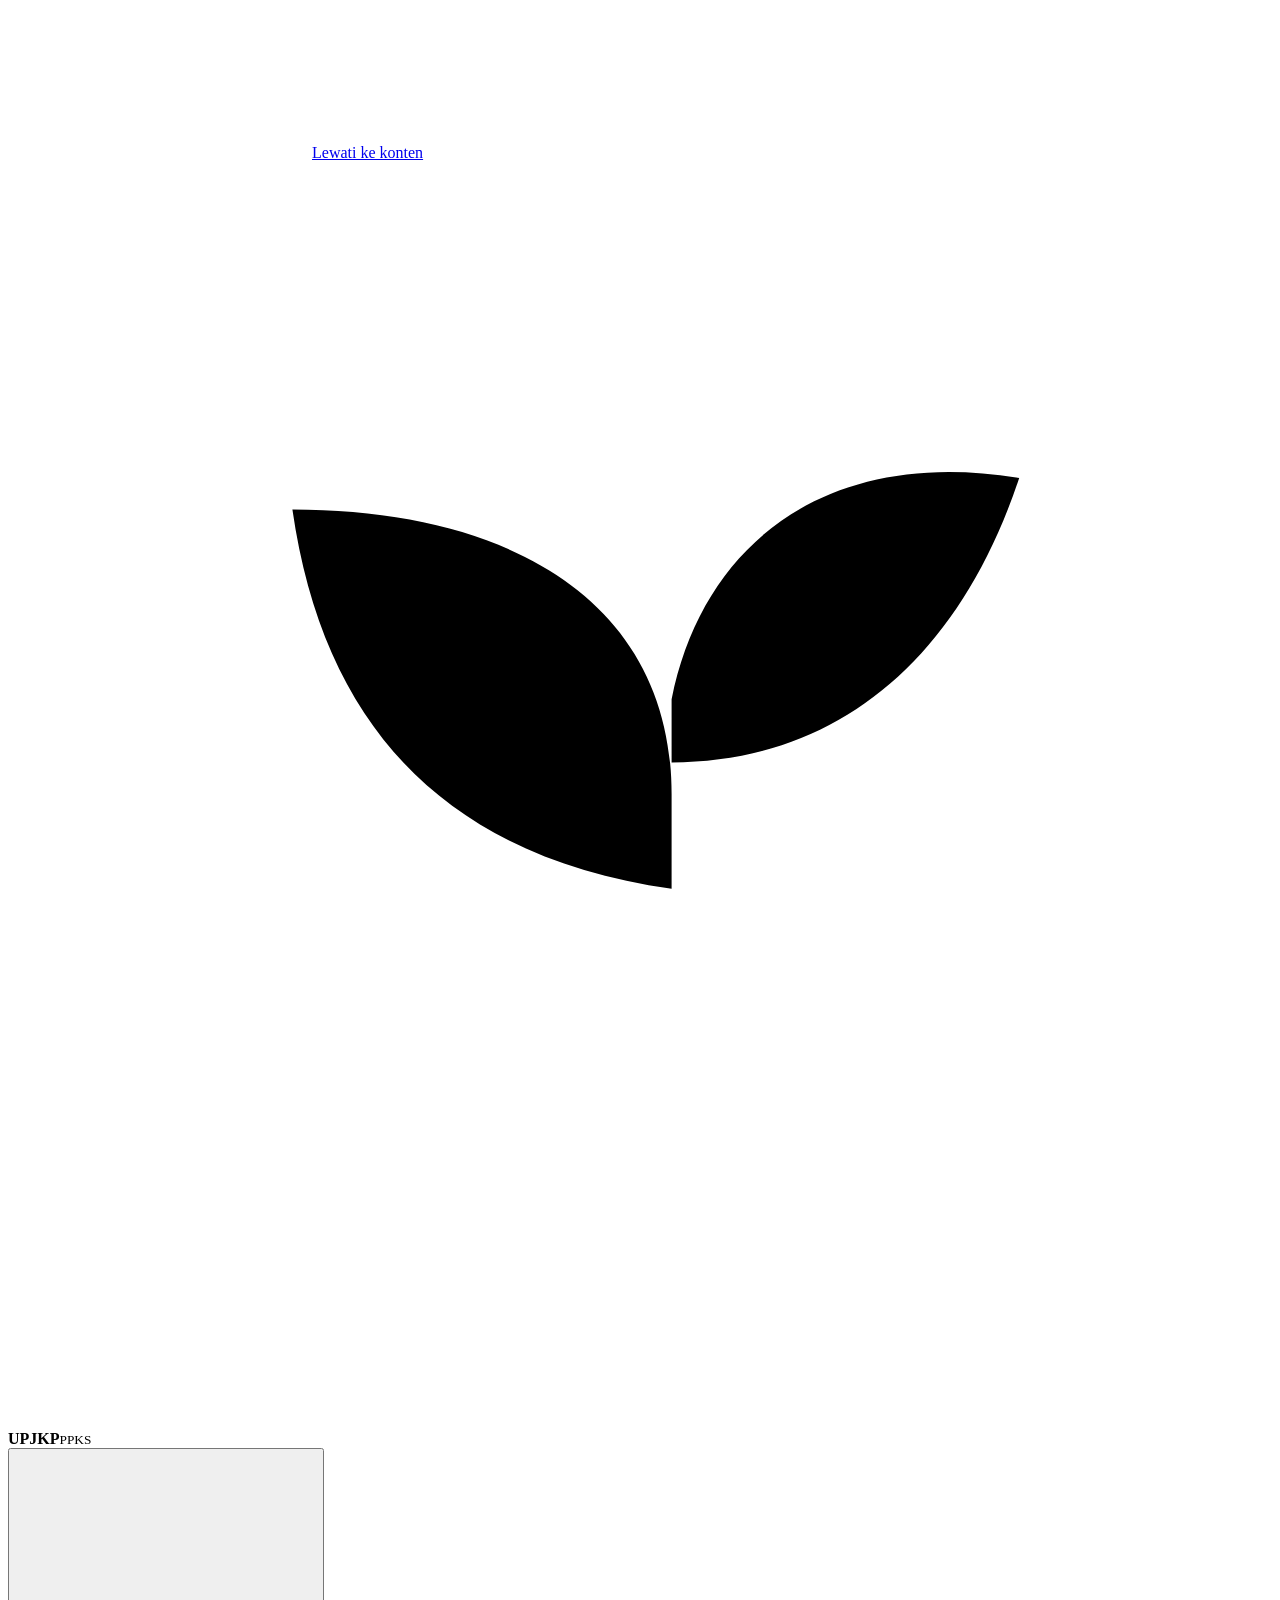
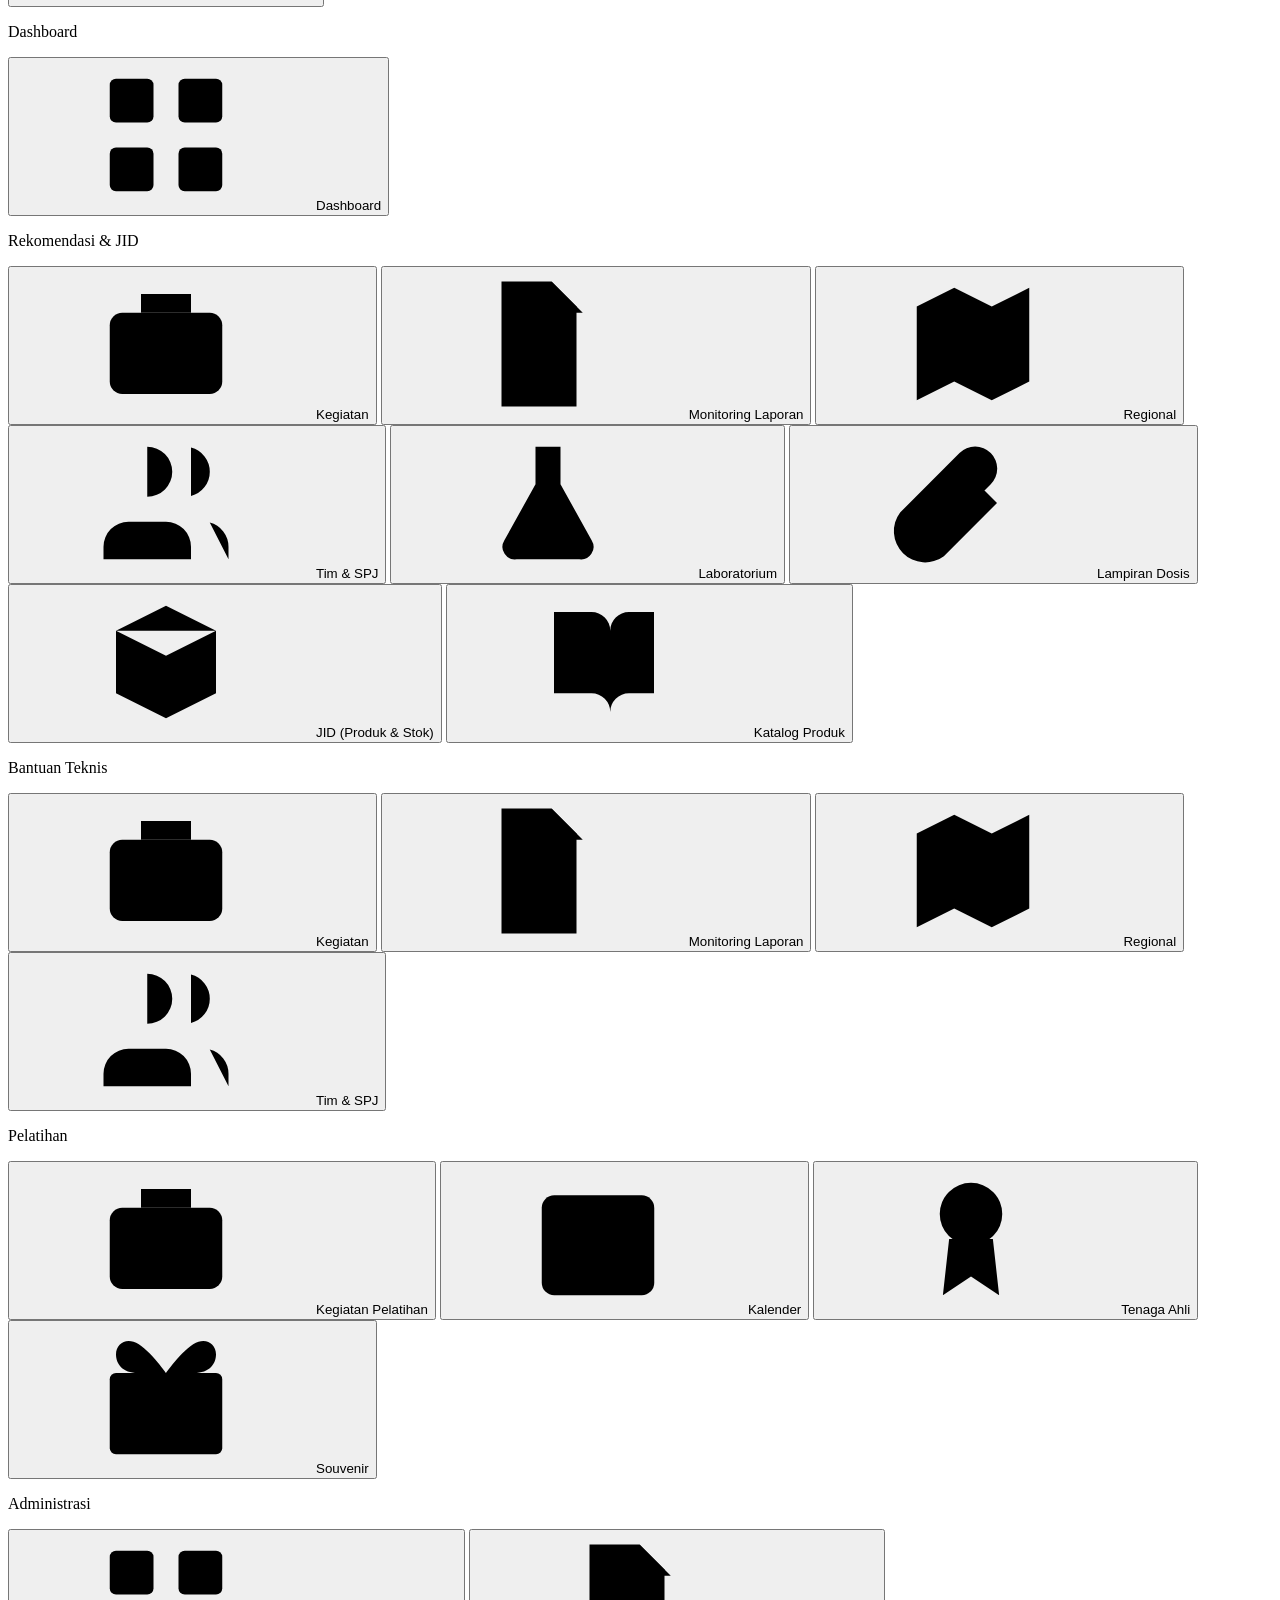
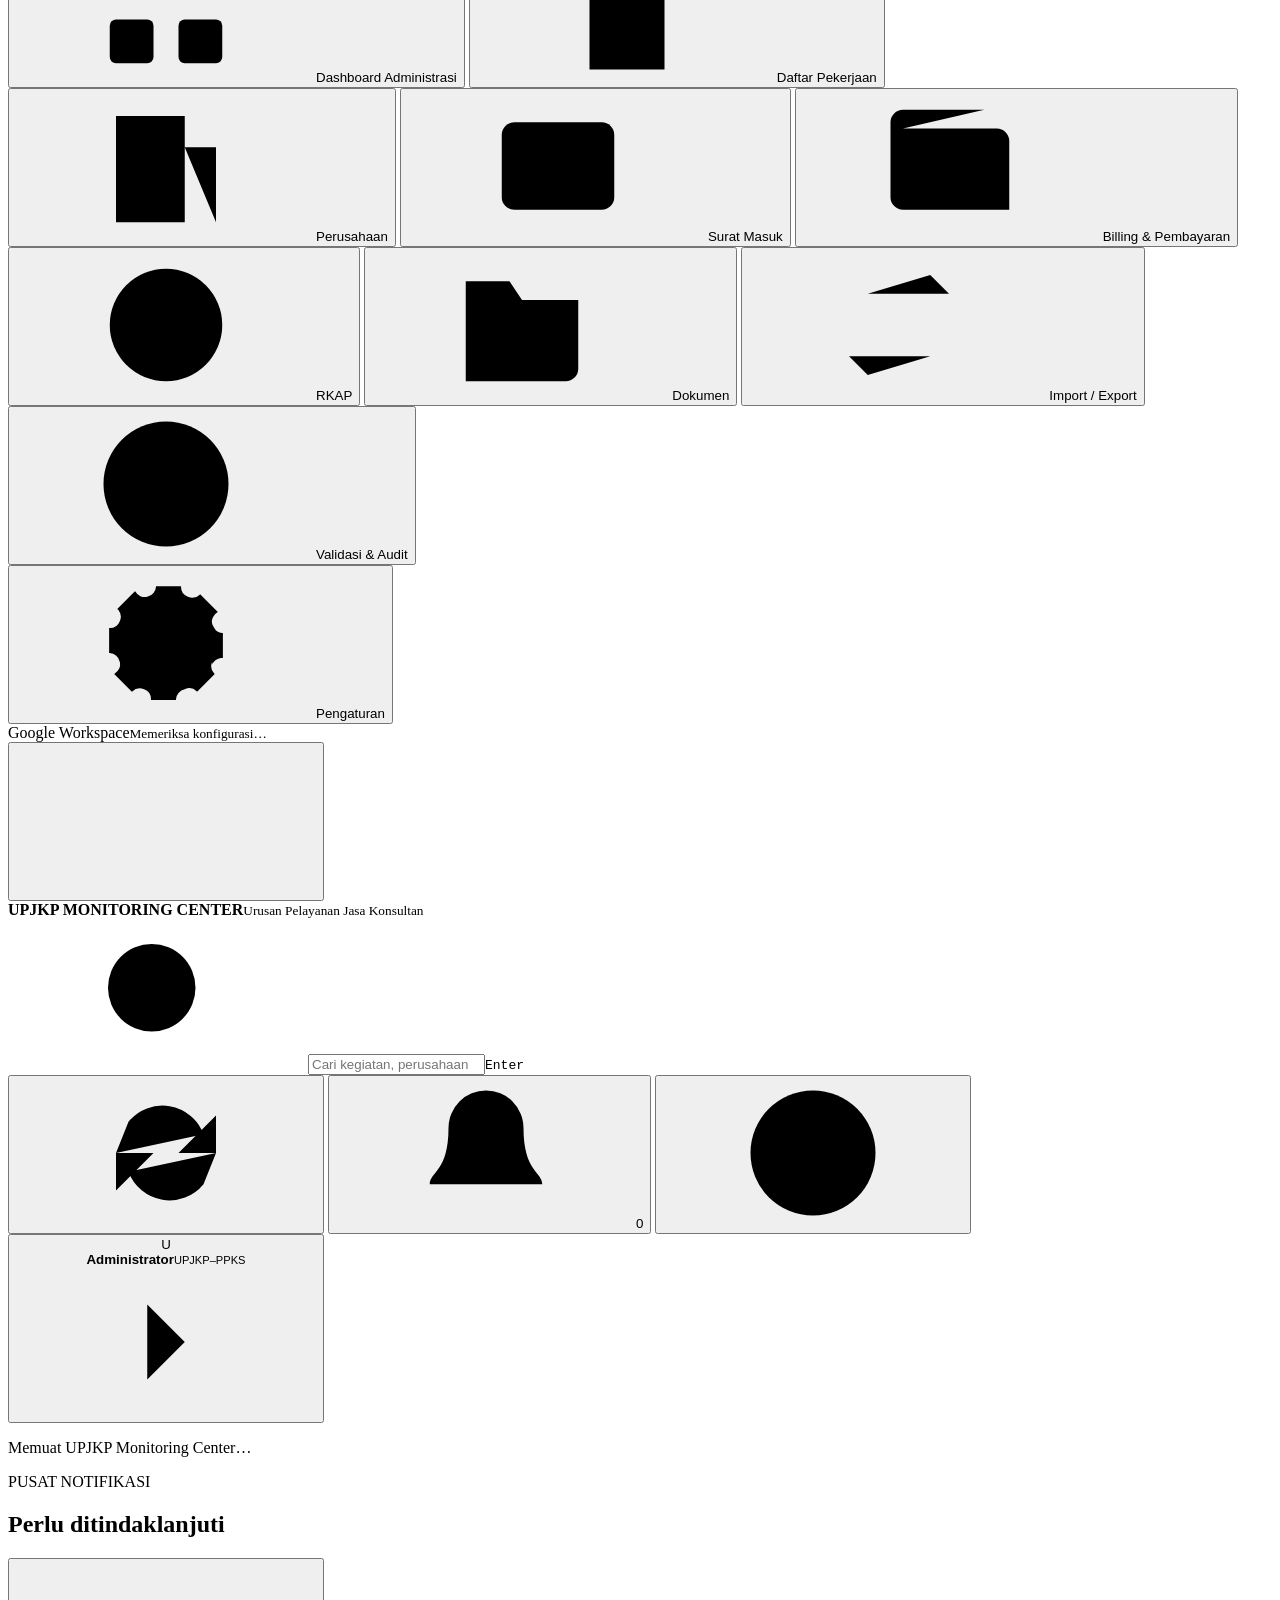
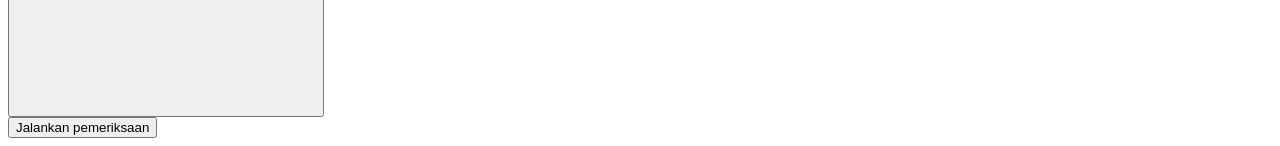
==== google-apps-script/Index.html @ 30c97eac "Align recommendation dashboard with technical assistance" ====
<!doctype html>
<html lang="id">
<head>
  <base target="_top">
  <meta charset="utf-8">
  <meta name="viewport" content="width=device-width, initial-scale=1">
  <meta name="theme-color" content="#f5f8fc">
  <title><?= appName ?></title>
  <?!= include('Styles'); ?>
</head>
<body>
  <svg class="svg-sprite" aria-hidden="true" focusable="false">
    <symbol id="i-grid" viewBox="0 0 24 24"><rect x="3" y="3" width="7" height="7" rx="1"/><rect x="14" y="3" width="7" height="7" rx="1"/><rect x="3" y="14" width="7" height="7" rx="1"/><rect x="14" y="14" width="7" height="7" rx="1"/></symbol>
    <symbol id="i-file" viewBox="0 0 24 24"><path d="M6 2h8l4 4v16H6z"/><path d="M14 2v5h5M9 12h6M9 16h6"/></symbol>
    <symbol id="i-flask" viewBox="0 0 24 24"><path d="M9 3h6M10 3v6l-5 9a2 2 0 0 0 2 3h10a2 2 0 0 0 2-3l-5-9V3"/><path d="M8 15h8"/></symbol>
    <symbol id="i-paperclip" viewBox="0 0 24 24"><path d="m20 12-8.5 8.5a5 5 0 0 1-7-7L14 4a3.5 3.5 0 0 1 5 5l-9.5 9.5a2 2 0 0 1-3-3L15 7"/></symbol>
    <symbol id="i-box" viewBox="0 0 24 24"><path d="m4 7 8-4 8 4-8 4zM4 7v10l8 4 8-4V7M12 11v10"/></symbol>
    <symbol id="i-book" viewBox="0 0 24 24"><path d="M4 4h6a3 3 0 0 1 3 3v13a3 3 0 0 0-3-3H4zM20 4h-4a3 3 0 0 0-3 3v13a3 3 0 0 1 3-3h4z"/></symbol>
    <symbol id="i-briefcase" viewBox="0 0 24 24"><rect x="3" y="7" width="18" height="13" rx="2"/><path d="M8 7V4h8v3M3 12h18M10 12v2h4v-2"/></symbol>
    <symbol id="i-map" viewBox="0 0 24 24"><path d="m3 6 6-3 6 3 6-3v15l-6 3-6-3-6 3zM9 3v15M15 6v15"/></symbol>
    <symbol id="i-users" viewBox="0 0 24 24"><path d="M16 21v-2a4 4 0 0 0-4-4H6a4 4 0 0 0-4 4v2M9 11a4 4 0 1 0 0-8M22 21v-2a4 4 0 0 0-3-3.87M16 3.13a4 4 0 0 1 0 7.75"/></symbol>
    <symbol id="i-calendar" viewBox="0 0 24 24"><rect x="3" y="5" width="18" height="16" rx="2"/><path d="M16 3v4M8 3v4M3 10h18M8 14h.01M12 14h.01M16 14h.01M8 18h.01M12 18h.01"/></symbol>
    <symbol id="i-award" viewBox="0 0 24 24"><circle cx="12" cy="8" r="5"/><path d="m8.5 12-1 9 4.5-3 4.5 3-1-9"/></symbol>
    <symbol id="i-gift" viewBox="0 0 24 24"><rect x="3" y="8" width="18" height="13" rx="1"/><path d="M12 8v13M3 12h18M7.5 8C5 8 4 6.5 4 5s1.3-2.5 2.8-2C9 3.7 12 8 12 8M16.5 8C19 8 20 6.5 20 5s-1.3-2.5-2.8-2C15 3.7 12 8 12 8"/></symbol>
    <symbol id="i-building" viewBox="0 0 24 24"><path d="M4 21V4h11v17M15 9h5v12M8 8h3M8 12h3M8 16h3M3 21h18"/></symbol>
    <symbol id="i-mail" viewBox="0 0 24 24"><rect x="3" y="5" width="18" height="14" rx="2"/><path d="m3 7 9 6 9-6"/></symbol>
    <symbol id="i-wallet" viewBox="0 0 24 24"><path d="M4 6h15a2 2 0 0 1 2 2v11H4a2 2 0 0 1-2-2V5a2 2 0 0 1 2-2h13"/><path d="M16 12h5M16 15h.01"/></symbol>
    <symbol id="i-target" viewBox="0 0 24 24"><circle cx="12" cy="12" r="9"/><circle cx="12" cy="12" r="5"/><circle cx="12" cy="12" r="1"/></symbol>
    <symbol id="i-folder" viewBox="0 0 24 24"><path d="M3 5h7l2 3h9v11a2 2 0 0 1-2 2H3z"/></symbol>
    <symbol id="i-transfer" viewBox="0 0 24 24"><path d="M7 7h13l-3-3M20 7l-3 3M17 17H4l3 3M4 17l3-3"/></symbol>
    <symbol id="i-check" viewBox="0 0 24 24"><path d="m5 12 4 4L19 6"/><circle cx="12" cy="12" r="10"/></symbol>
    <symbol id="i-settings" viewBox="0 0 24 24"><circle cx="12" cy="12" r="3"/><path d="M19.4 15a1.7 1.7 0 0 0 .34 1.9l.06.06-2.83 2.83-.06-.06A1.7 1.7 0 0 0 15 19.4a1.7 1.7 0 0 0-1 .6 1.7 1.7 0 0 0-.4 1v.1h-4v-.1a1.7 1.7 0 0 0-1.1-1.6 1.7 1.7 0 0 0-1.9.34l-.06.06-2.83-2.83.06-.06A1.7 1.7 0 0 0 4.6 15a1.7 1.7 0 0 0-.6-1 1.7 1.7 0 0 0-1-.4h-.1v-4H3a1.7 1.7 0 0 0 1.6-1.1 1.7 1.7 0 0 0-.34-1.9l-.06-.06 2.83-2.83.06.06A1.7 1.7 0 0 0 9 4.6a1.7 1.7 0 0 0 1-.6 1.7 1.7 0 0 0 .4-1v-.1h4V3a1.7 1.7 0 0 0 1.1 1.6 1.7 1.7 0 0 0 1.9-.34l.06-.06 2.83 2.83-.06.06A1.7 1.7 0 0 0 19.4 9c.15.37.37.7.6 1 .28.25.64.4 1 .4h.1v4H21c-.68 0-1.3.4-1.6 1z"/></symbol>
    <symbol id="i-search" viewBox="0 0 24 24"><circle cx="11" cy="11" r="7"/><path d="m20 20-4-4"/></symbol>
    <symbol id="i-menu" viewBox="0 0 24 24"><path d="M4 6h16M4 12h16M4 18h16"/></symbol>
    <symbol id="i-bell" viewBox="0 0 24 24"><path d="M18 8a6 6 0 0 0-12 0c0 7-3 7-3 9h18c0-2-3-2-3-9M10 21h4"/></symbol>
    <symbol id="i-help" viewBox="0 0 24 24"><circle cx="12" cy="12" r="10"/><path d="M9.5 9a2.7 2.7 0 1 1 4.5 2c-1.2 1-2 1.4-2 3M12 18h.01"/></symbol>
    <symbol id="i-refresh" viewBox="0 0 24 24"><path d="M20 6v6h-6M4 18v-6h6"/><path d="M18 9a7 7 0 0 0-12-2l-2 5M6 15a7 7 0 0 0 12 2l2-5"/></symbol>
    <symbol id="i-activity" viewBox="0 0 24 24"><path d="M3 12h4l2-7 4 14 2-7h6"/></symbol>
    <symbol id="i-clock" viewBox="0 0 24 24"><circle cx="12" cy="12" r="9"/><path d="M12 7v5l3 2"/></symbol>
    <symbol id="i-money" viewBox="0 0 24 24"><rect x="3" y="5" width="18" height="14" rx="2"/><path d="M7 15h.01M17 9h.01M8 12h8M12 9v6"/></symbol>
    <symbol id="i-trend" viewBox="0 0 24 24"><path d="m3 17 6-6 4 4 8-9M15 6h6v6"/></symbol>
    <symbol id="i-alert" viewBox="0 0 24 24"><path d="M12 3 2 21h20zM12 9v5M12 18h.01"/></symbol>
    <symbol id="i-chevron" viewBox="0 0 24 24"><path d="m9 18 6-6-6-6"/></symbol>
    <symbol id="i-close" viewBox="0 0 24 24"><path d="m6 6 12 12M18 6 6 18"/></symbol>
    <symbol id="i-upload" viewBox="0 0 24 24"><path d="M12 16V4M7 9l5-5 5 5M4 20h16"/></symbol>
  </svg>

  <a class="skip-link" href="#content">Lewati ke konten</a>
  <div class="app-shell">
    <aside id="sidebar" class="sidebar" aria-label="Navigasi utama">
      <div class="brand">
        <span class="brandmark" aria-hidden="true"><svg viewBox="0 0 40 40"><path d="M21 34V17M21 23c-7-1-11-5-12-12 7 0 12 3 12 9M21 19c5 0 9-3 11-9-6-1-10 2-11 7"/></svg></span>
        <div><strong>UPJKP</strong><small>PPKS</small></div>
        <button class="sidebar-close" data-action="toggle-sidebar" aria-label="Tutup menu"><svg><use href="#i-close"/></svg></button>
      </div>

      <nav>
        <p>Dashboard</p>
        <button class="nav active" data-view="dashboard"><svg><use href="#i-grid"/></svg><span>Dashboard</span></button>
        <p>Rekomendasi &amp; JID</p>
        <button class="nav" data-view="activities-rp"><svg><use href="#i-briefcase"/></svg><span>Kegiatan</span></button>
        <button class="nav" data-view="reports-rp"><svg><use href="#i-file"/></svg><span>Monitoring Laporan</span></button>
        <button class="nav" data-view="regional-rp"><svg><use href="#i-map"/></svg><span>Regional</span></button>
        <button class="nav" data-view="rp-team"><svg><use href="#i-users"/></svg><span>Tim &amp; SPJ</span></button>
        <button class="nav" data-view="labs"><svg><use href="#i-flask"/></svg><span>Laboratorium</span></button>
        <button class="nav" data-view="doses"><svg><use href="#i-paperclip"/></svg><span>Lampiran Dosis</span></button>
        <button class="nav" data-view="jid"><svg><use href="#i-box"/></svg><span>JID (Produk &amp; Stok)</span></button>
        <button class="nav" data-view="catalog"><svg><use href="#i-book"/></svg><span>Katalog Produk</span></button>
        <p>Bantuan Teknis</p>
        <button class="nav" data-view="activities-bt"><svg><use href="#i-briefcase"/></svg><span>Kegiatan</span></button>
        <button class="nav" data-view="reports-bt"><svg><use href="#i-file"/></svg><span>Monitoring Laporan</span></button>
        <button class="nav" data-view="regional"><svg><use href="#i-map"/></svg><span>Regional</span></button>
        <button class="nav" data-view="bt-team"><svg><use href="#i-users"/></svg><span>Tim &amp; SPJ</span></button>
        <p>Pelatihan</p>
        <button class="nav" data-view="training"><svg><use href="#i-briefcase"/></svg><span>Kegiatan Pelatihan</span></button>
        <button class="nav" data-view="calendar"><svg><use href="#i-calendar"/></svg><span>Kalender</span></button>
        <button class="nav" data-view="experts"><svg><use href="#i-award"/></svg><span>Tenaga Ahli</span></button>
        <button class="nav" data-view="souvenirs"><svg><use href="#i-gift"/></svg><span>Souvenir</span></button>
        <p>Administrasi</p>
        <button class="nav" data-view="admin"><svg><use href="#i-grid"/></svg><span>Dashboard Administrasi</span></button>
        <button class="nav" data-view="activities-admin"><svg><use href="#i-file"/></svg><span>Daftar Pekerjaan</span></button>
        <button class="nav" data-view="companies"><svg><use href="#i-building"/></svg><span>Perusahaan</span></button>
        <button class="nav" data-view="correspondence"><svg><use href="#i-mail"/></svg><span>Surat Masuk</span></button>
        <button class="nav" data-view="billing"><svg><use href="#i-wallet"/></svg><span>Billing &amp; Pembayaran</span></button>
        <button class="nav" data-view="rkap"><svg><use href="#i-target"/></svg><span>RKAP</span></button>
        <button class="nav" data-view="documents"><svg><use href="#i-folder"/></svg><span>Dokumen</span></button>
        <button class="nav" data-view="database"><svg><use href="#i-transfer"/></svg><span>Import / Export</span></button>
        <button class="nav" data-view="validation"><svg><use href="#i-check"/></svg><span>Validasi &amp; Audit</span></button>
      </nav>
      <footer>
        <button class="nav" data-view="settings"><svg><use href="#i-settings"/></svg><span>Pengaturan</span></button>
        <div class="connection"><span><b></b> Google Workspace</span><small id="database-name">Memeriksa konfigurasi…</small></div>
      </footer>
    </aside>

    <div id="sidebar-backdrop" class="sidebar-backdrop hidden" data-action="toggle-sidebar"></div>
    <section class="workspace">
      <header class="topbar">
        <div class="topbar-title">
          <button class="menu-button" data-action="toggle-sidebar" aria-label="Buka menu"><svg><use href="#i-menu"/></svg></button>
          <div><strong>UPJKP MONITORING CENTER</strong><small>Urusan Pelayanan Jasa Konsultan</small></div>
        </div>
        <form id="global-search" class="search" role="search">
          <svg><use href="#i-search"/></svg><input id="global-query" type="search" placeholder="Cari kegiatan, perusahaan, dokumen, ..." aria-label="Pencarian global"><kbd>Enter</kbd>
        </form>
        <div class="top-actions">
          <button class="top-icon" data-action="refresh" title="Muat ulang" aria-label="Muat ulang"><svg><use href="#i-refresh"/></svg></button>
          <button class="top-icon bell" data-action="notifications" title="Notifikasi" aria-label="Notifikasi"><svg><use href="#i-bell"/></svg><span id="bell-count" class="count hidden">0</span></button>
          <button class="top-icon help" data-action="help" title="Bantuan" aria-label="Bantuan"><svg><use href="#i-help"/></svg></button>
          <button class="profile" data-action="profile"><span id="profile-initial">U</span><div><strong id="profile-name">Administrator</strong><small>UPJKP–PPKS</small></div><svg><use href="#i-chevron"/></svg></button>
        </div>
      </header>
      <main id="content" tabindex="-1"><div class="loader"><span></span><p>Memuat UPJKP Monitoring Center…</p></div></main>
    </section>
  </div>

  <div id="drawer-backdrop" class="backdrop hidden" data-action="close-drawer"></div>
  <aside id="notification-drawer" class="drawer" aria-hidden="true">
    <header><div><span class="section-kicker">PUSAT NOTIFIKASI</span><h2>Perlu ditindaklanjuti</h2></div><button class="top-icon" data-action="close-drawer" aria-label="Tutup notifikasi"><svg><use href="#i-close"/></svg></button></header>
    <div id="notification-list" class="notification-list"></div>
    <footer><button class="button secondary full" data-action="run-monitor">Jalankan pemeriksaan</button></footer>
  </aside>

  <dialog id="activity-dialog">
    <form id="activity-form" method="dialog">
      <header class="modal-head"><div><span class="section-kicker">ADMINISTRASI</span><h2>Catat kegiatan baru</h2><p>Satu surat masuk mewakili satu kegiatan konsultansi.</p></div><button class="top-icon" value="cancel" aria-label="Tutup"><svg><use href="#i-close"/></svg></button></header>
      <div class="formgrid">
        <label class="wide">Nama perusahaan <b>*</b><input name="perusahaan" required placeholder="Nama perusahaan atau instansi"></label>
        <label>Subbagian<select name="subbagian"><option value="RPJID">Rekomendasi Pemupukan &amp; JID</option><option value="BT">Bantuan Teknis</option><option value="PLT">Pelatihan</option><option value="ADM">Administrasi</option></select></label>
        <label>Kategori<select name="kategori"><option value="RP">Rekomendasi Pemupukan</option><option value="JID">Jasa Informasi Digital</option><option value="BT">Bantuan Teknis</option><option value="TR">Pelatihan</option><option value="LN">Lainnya</option></select></label>
        <label class="wide">Nama/jenis kegiatan<input name="jenis_kegiatan" placeholder="Contoh: Evaluasi TBM Kelapa Sawit"></label>
        <label>Regional<select name="regional"><option value="">Pilih regional</option><option>R1</option><option>R2</option><option>R3</option><option>R4</option><option>R5</option><option>R6</option><option>R7</option><option>R4P</option><option>SW</option></select></label>
        <label>Kebun/lokasi<input name="kebun_lokasi" placeholder="Kebun atau lokasi"></label>
        <label>Tahun<input name="tahun" type="number" min="2000" max="2100"></label>
        <label>Tanggal surat masuk<input name="tanggal_surat_masuk" type="date"></label>
        <label>Nilai kontrak<input name="nilai_kontrak" inputmode="numeric" placeholder="0"></label>
        <label>HPP<input name="hpp" inputmode="numeric" placeholder="0"></label>
        <label>PIC<input name="pic" placeholder="Nama PIC"></label>
        <label>Status biaya<select name="status_biaya"><option>Biaya</option><option>Non Biaya</option></select></label>
        <label class="wide">Catatan<textarea name="catatan" rows="3"></textarea></label>
      </div>
      <div class="modal-actions"><button class="button secondary" value="cancel">Batal</button><button class="button primary" type="submit" value="default">Simpan kegiatan</button></div>
    </form>
  </dialog>
  <div id="toasts" aria-live="polite"></div>
  <?!= include('Components'); ?>
  <?!= include('Dashboard'); ?>
  <?!= include('Modules'); ?>
  <?!= include('JavaScript'); ?>
</body>
</html>
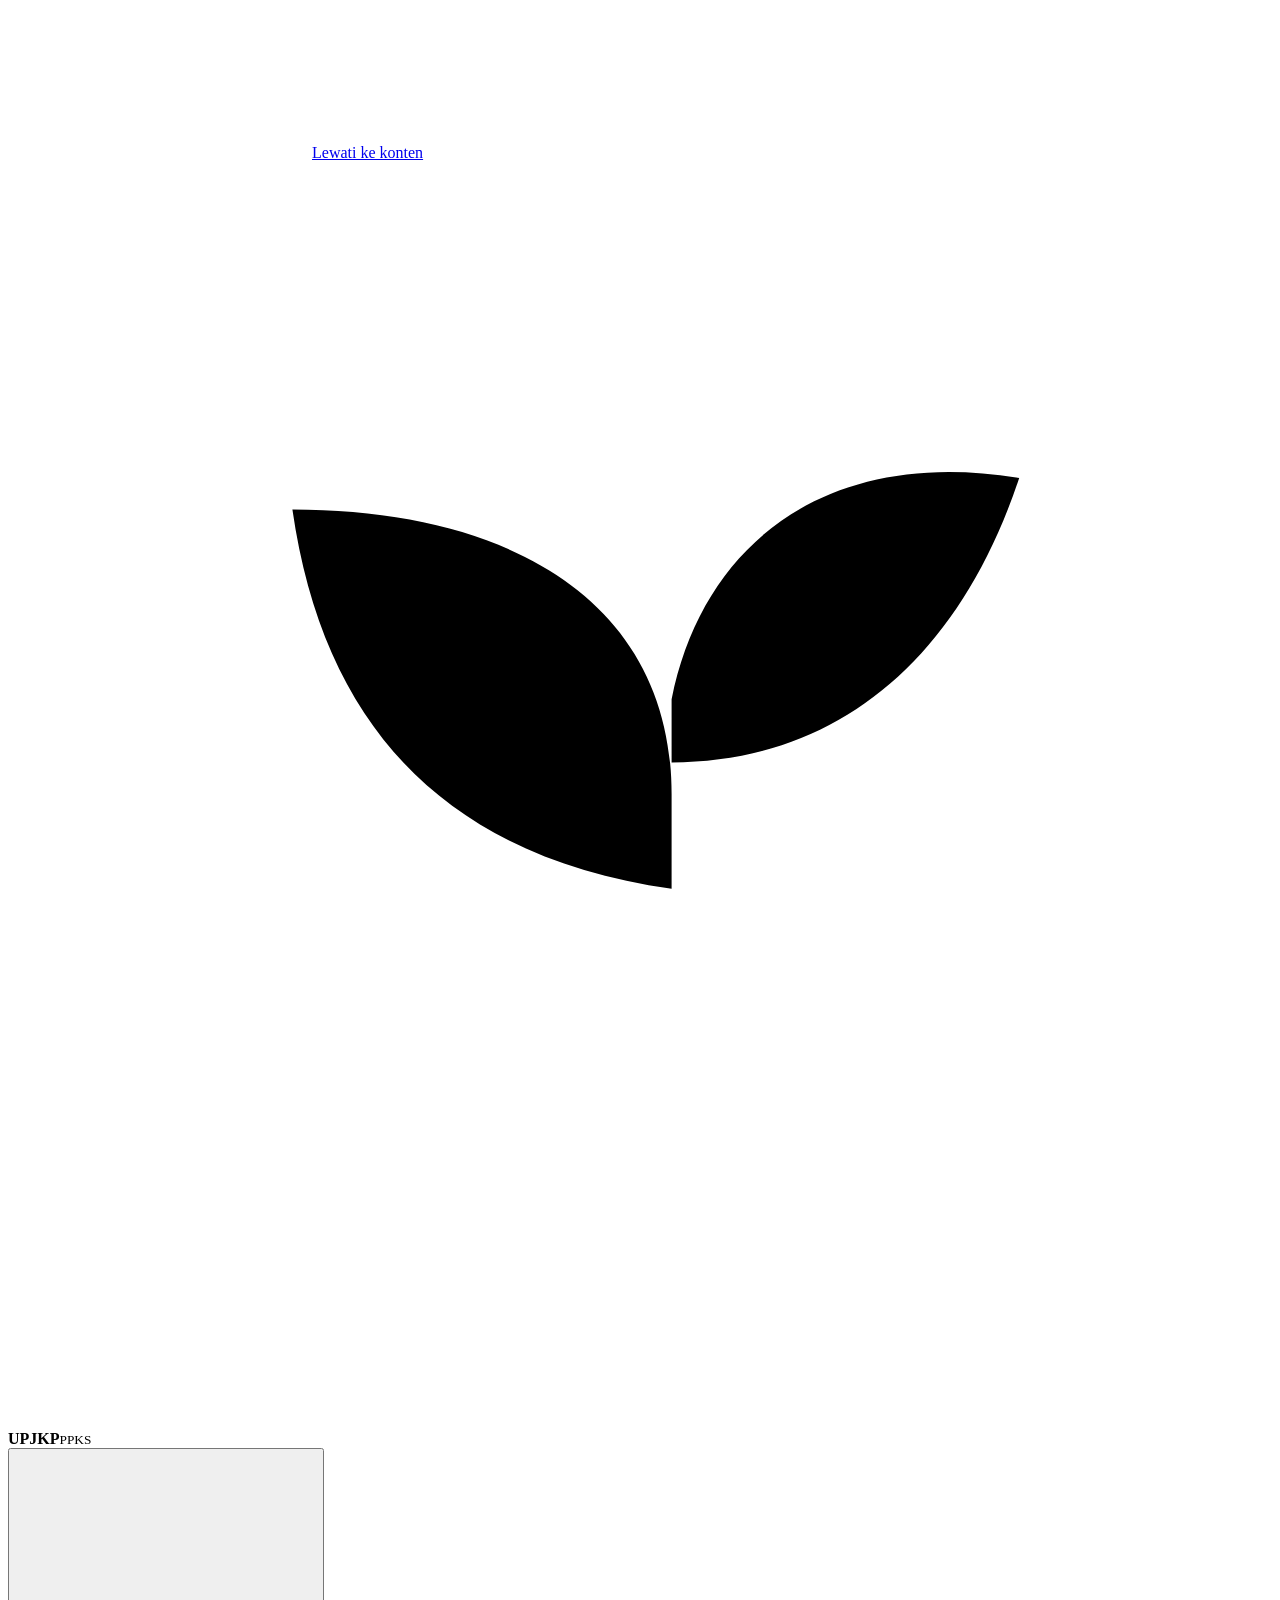
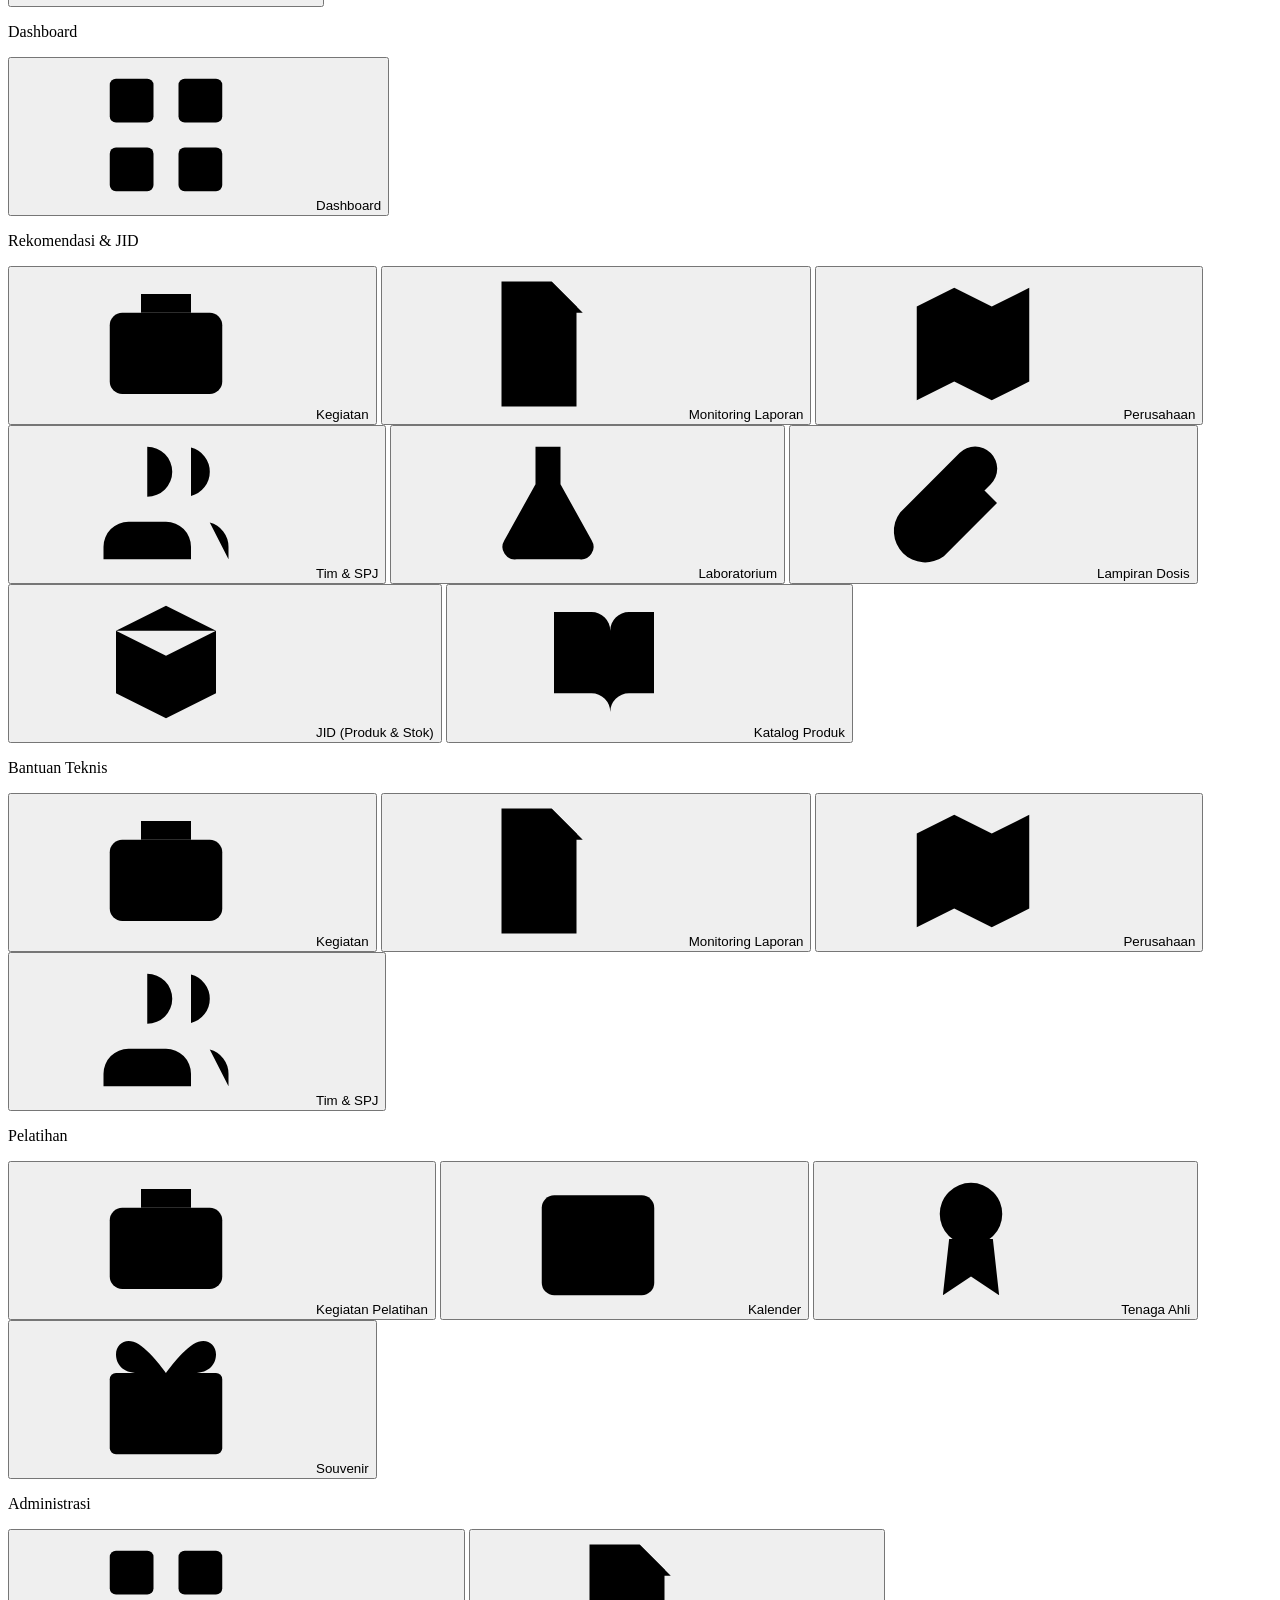
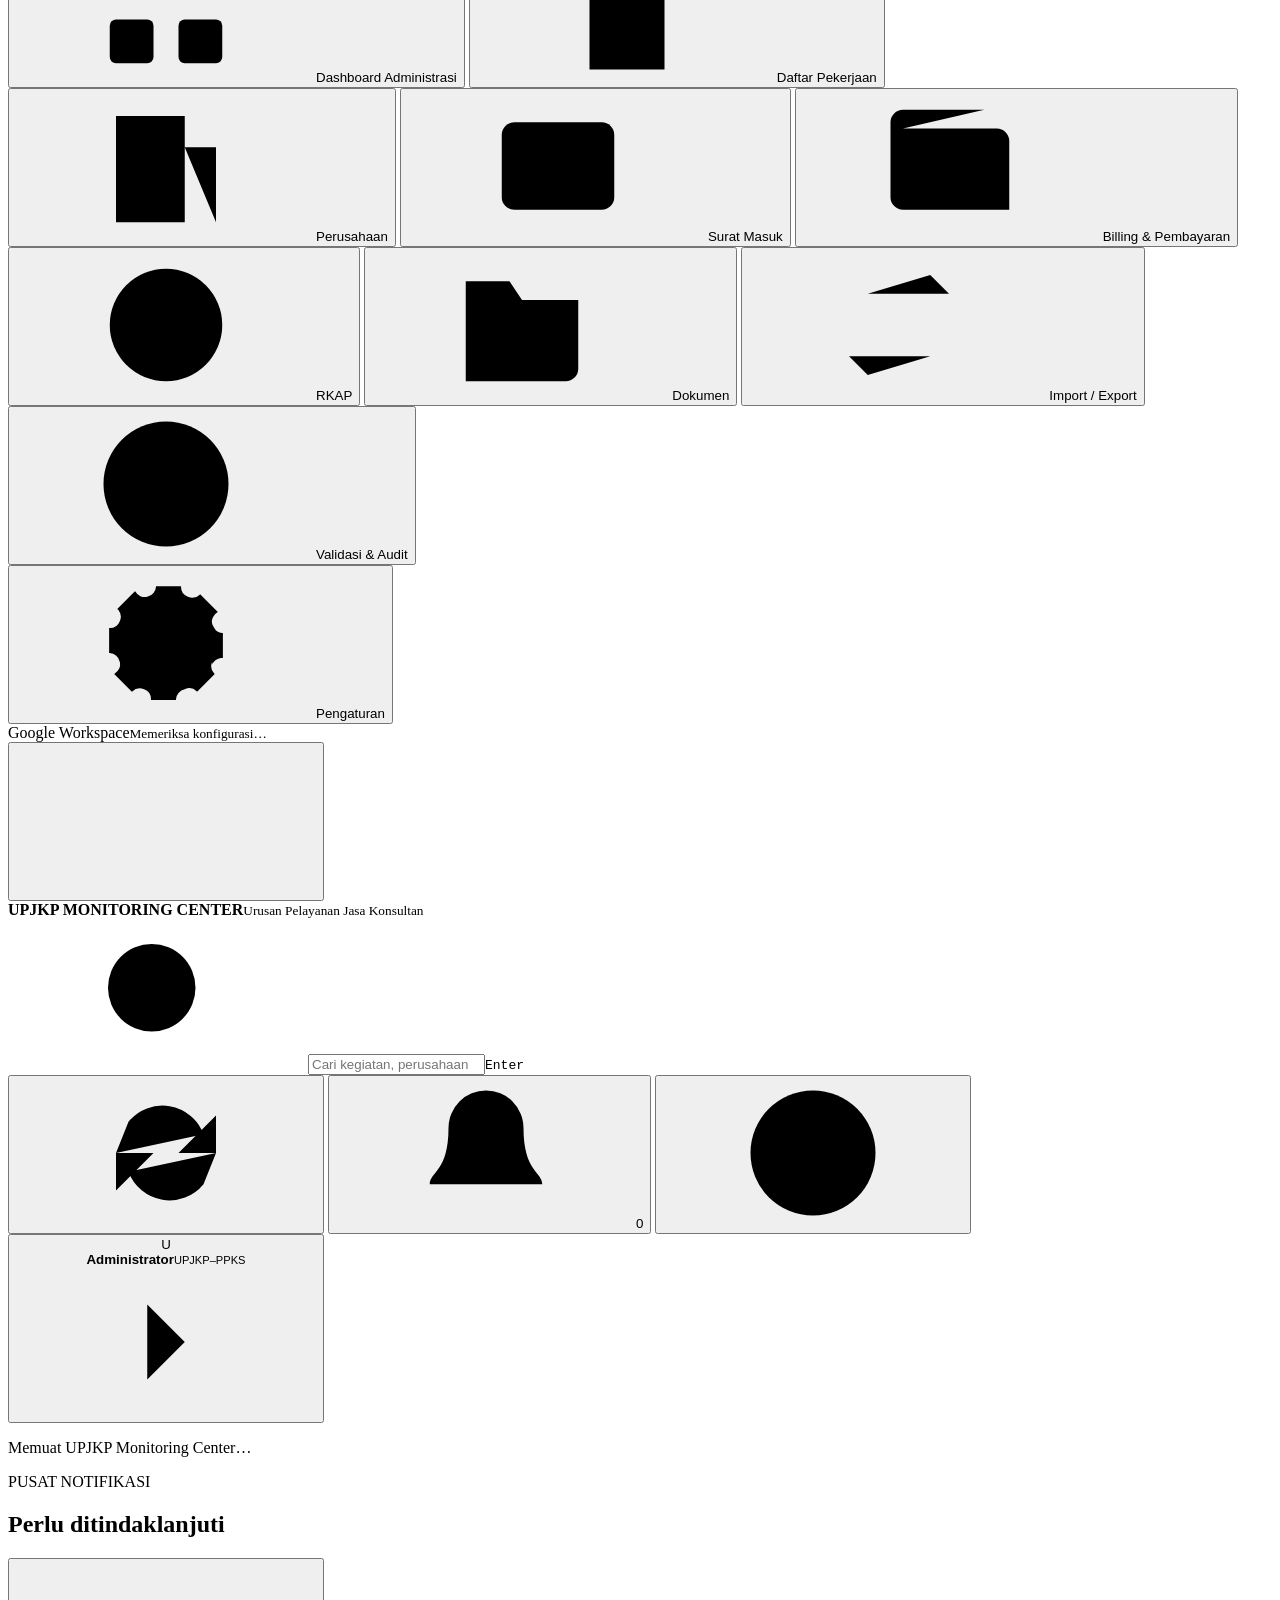
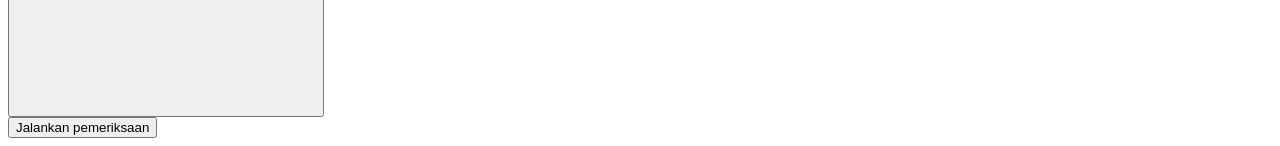
==== commit 0fd1675a: "Rename regional menu to company" ====
--- a/google-apps-script/Index.html
+++ b/google-apps-script/Index.html
@@ -60,7 +60,7 @@
         <p>Rekomendasi &amp; JID</p>
         <button class="nav" data-view="activities-rp"><svg><use href="#i-briefcase"/></svg><span>Kegiatan</span></button>
         <button class="nav" data-view="reports-rp"><svg><use href="#i-file"/></svg><span>Monitoring Laporan</span></button>
-        <button class="nav" data-view="regional-rp"><svg><use href="#i-map"/></svg><span>Regional</span></button>
+        <button class="nav" data-view="regional-rp"><svg><use href="#i-map"/></svg><span>Perusahaan</span></button>
         <button class="nav" data-view="rp-team"><svg><use href="#i-users"/></svg><span>Tim &amp; SPJ</span></button>
         <button class="nav" data-view="labs"><svg><use href="#i-flask"/></svg><span>Laboratorium</span></button>
         <button class="nav" data-view="doses"><svg><use href="#i-paperclip"/></svg><span>Lampiran Dosis</span></button>
@@ -69,7 +69,7 @@
         <p>Bantuan Teknis</p>
         <button class="nav" data-view="activities-bt"><svg><use href="#i-briefcase"/></svg><span>Kegiatan</span></button>
         <button class="nav" data-view="reports-bt"><svg><use href="#i-file"/></svg><span>Monitoring Laporan</span></button>
-        <button class="nav" data-view="regional"><svg><use href="#i-map"/></svg><span>Regional</span></button>
+        <button class="nav" data-view="regional"><svg><use href="#i-map"/></svg><span>Perusahaan</span></button>
         <button class="nav" data-view="bt-team"><svg><use href="#i-users"/></svg><span>Tim &amp; SPJ</span></button>
         <p>Pelatihan</p>
         <button class="nav" data-view="training"><svg><use href="#i-briefcase"/></svg><span>Kegiatan Pelatihan</span></button>
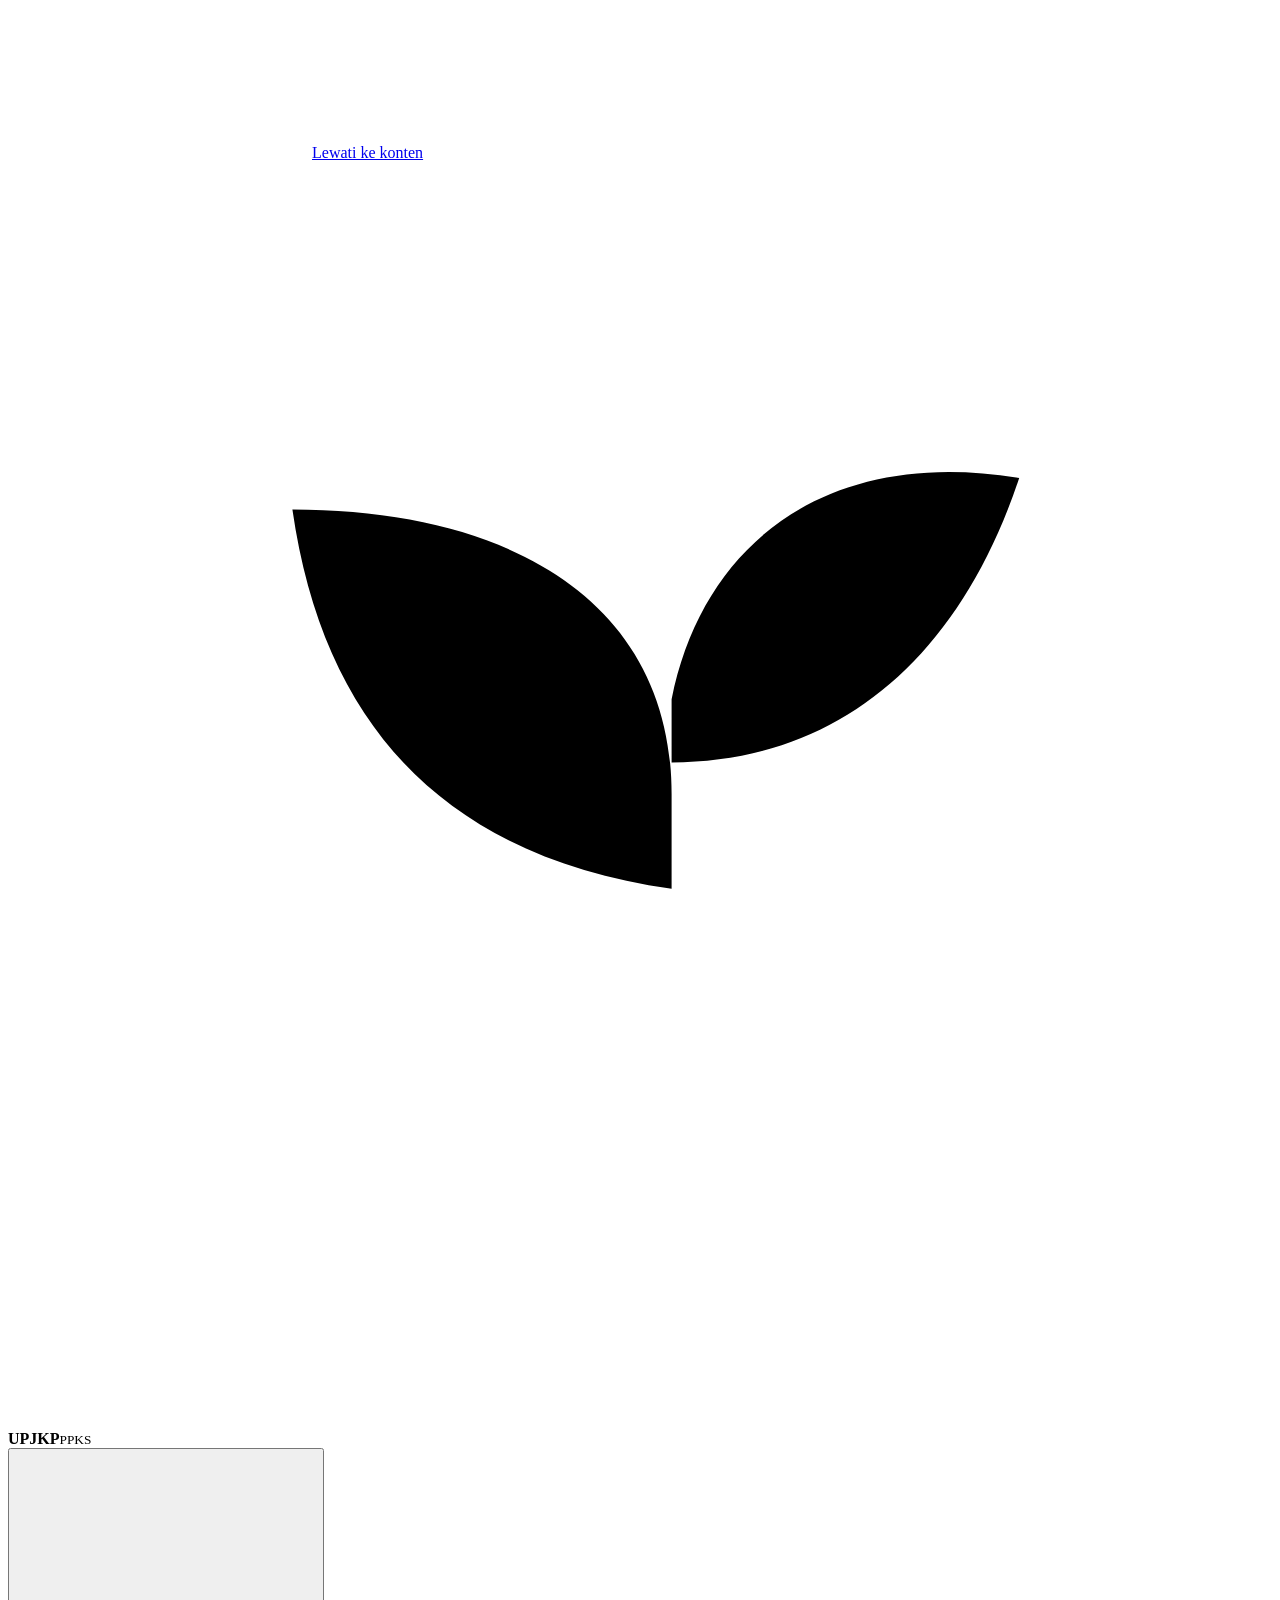
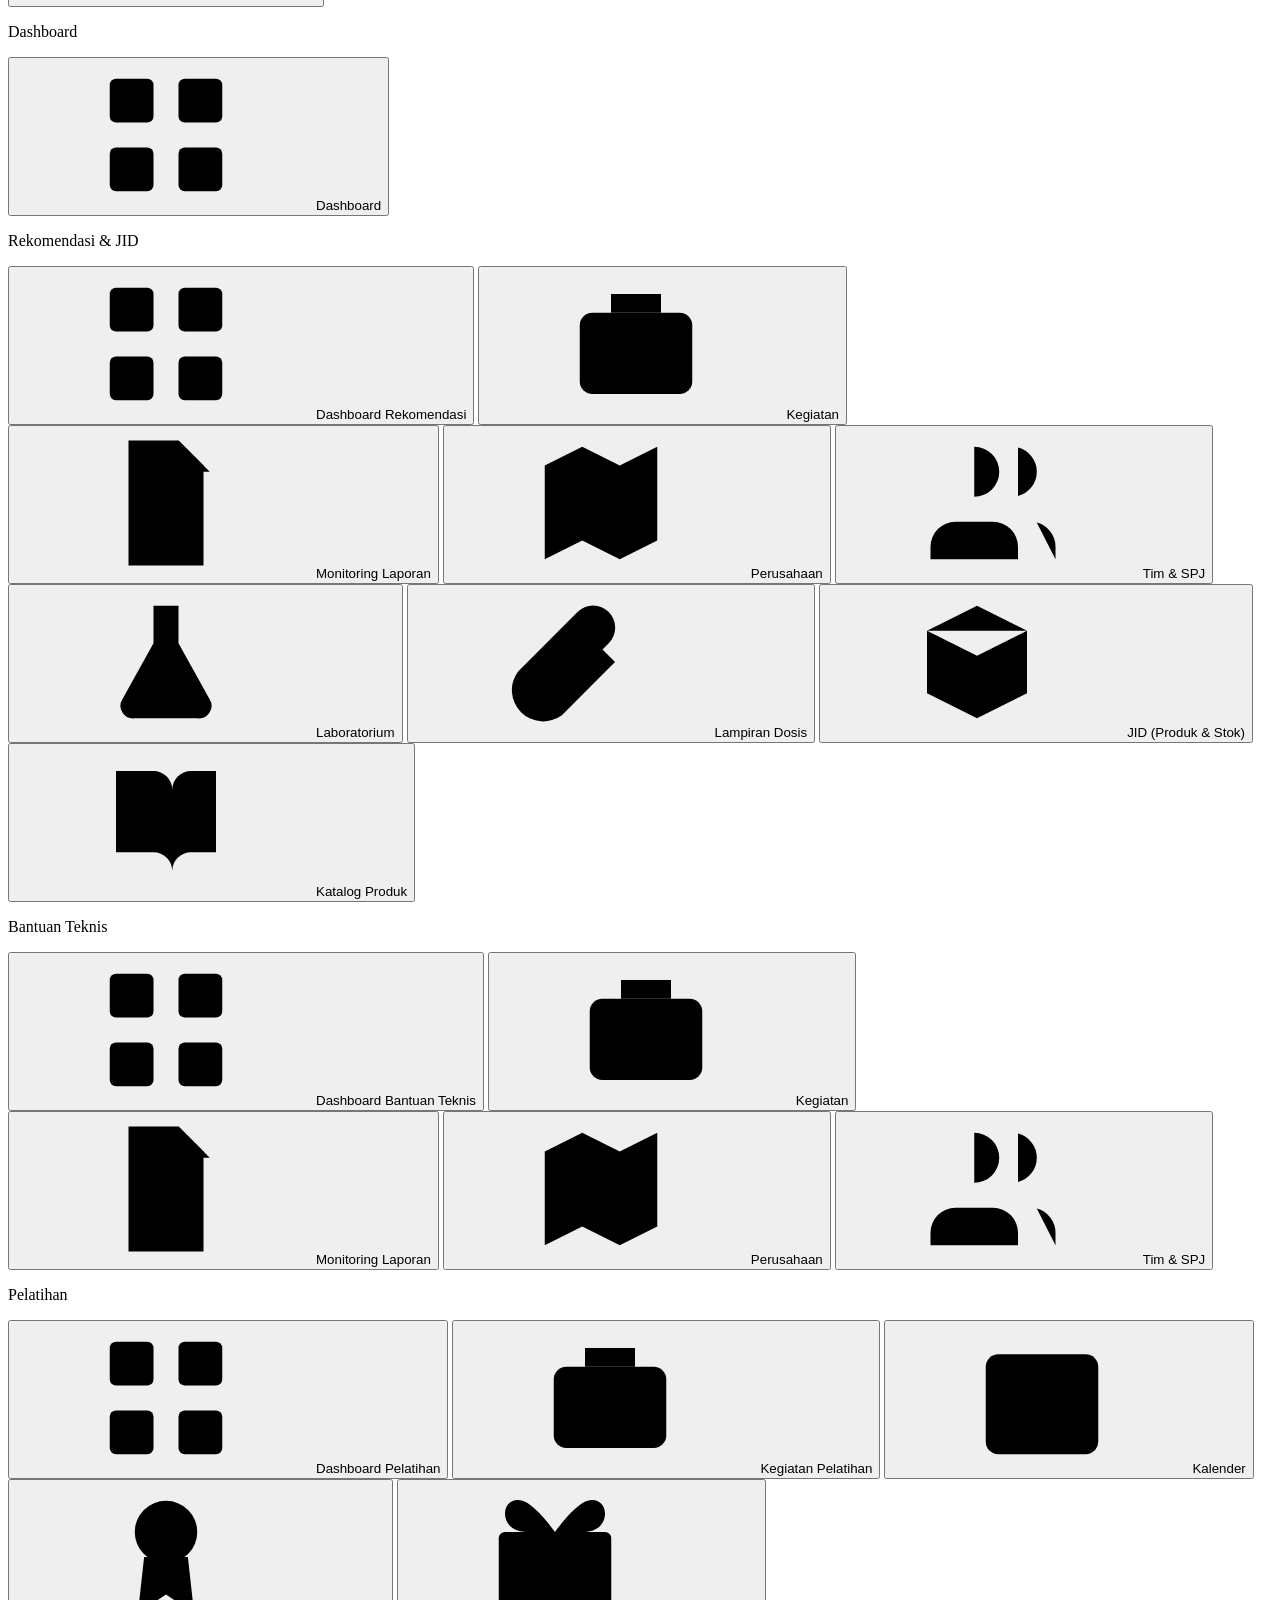
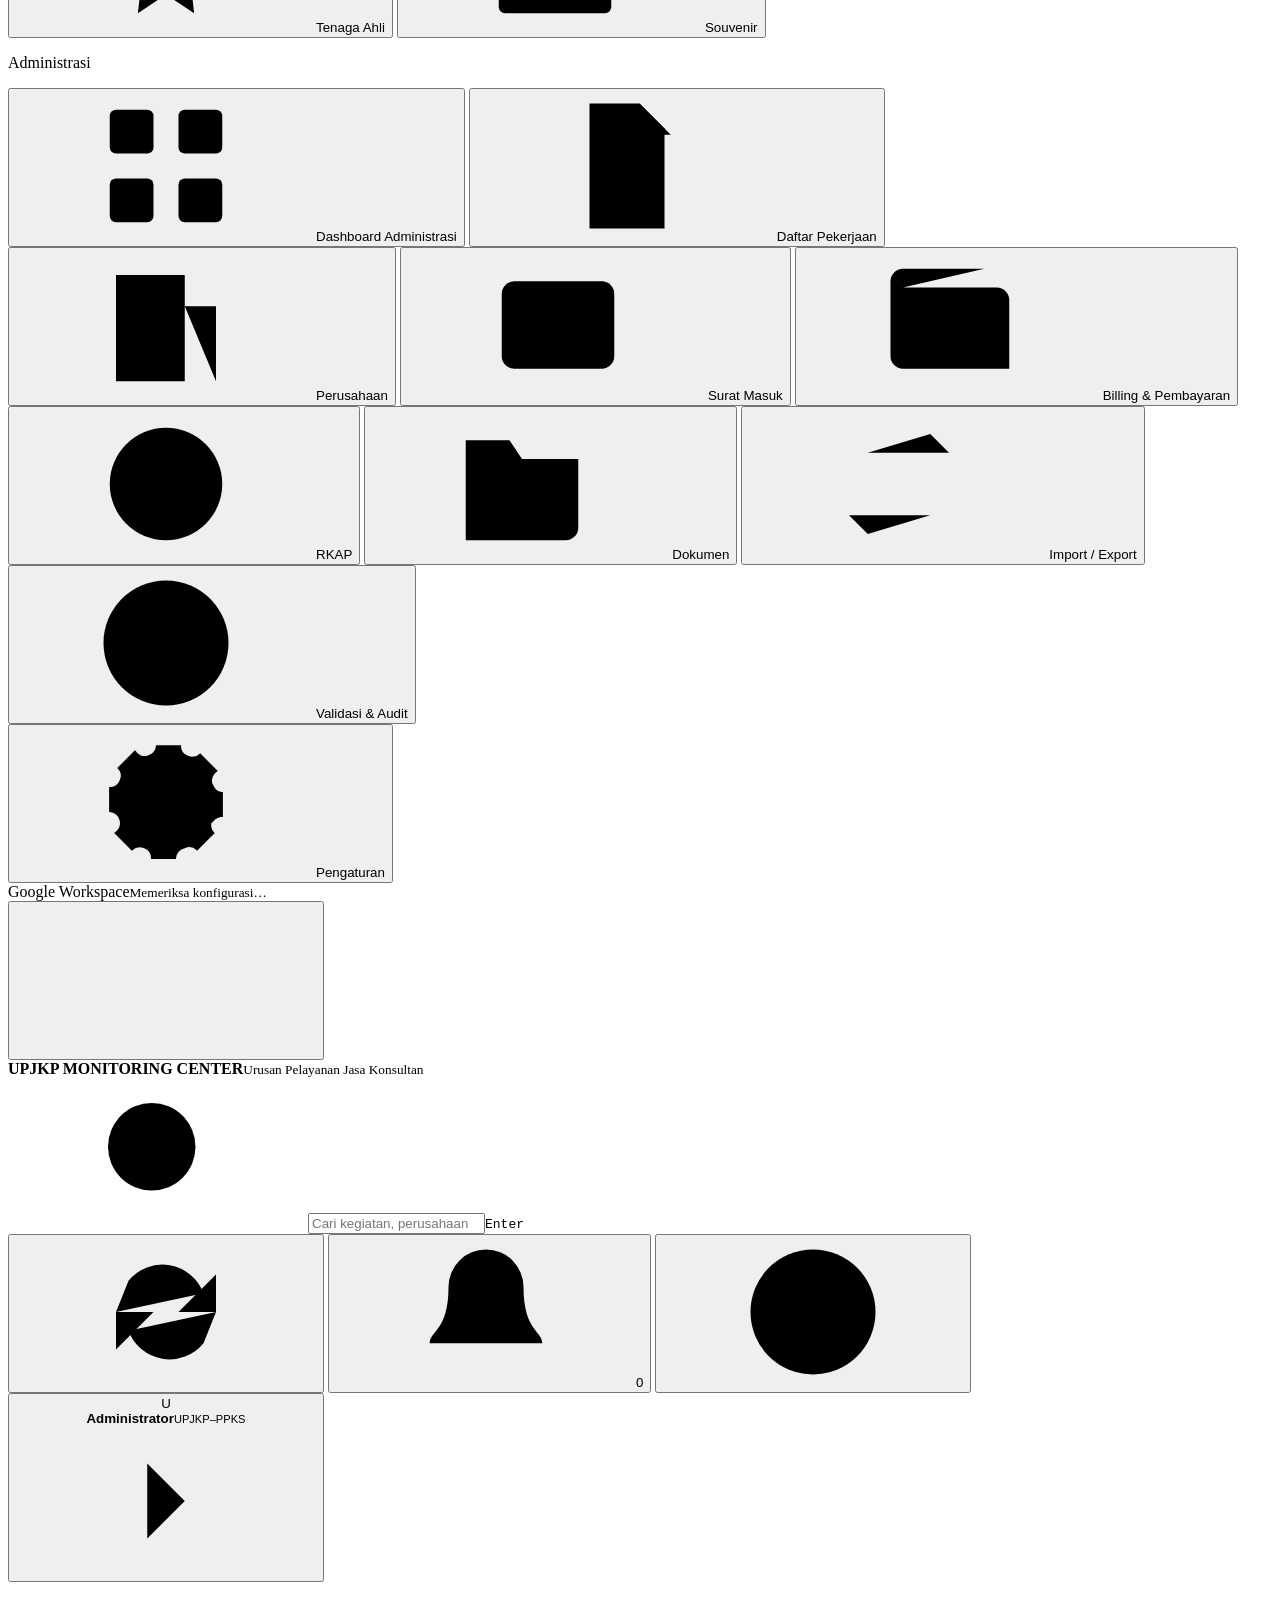
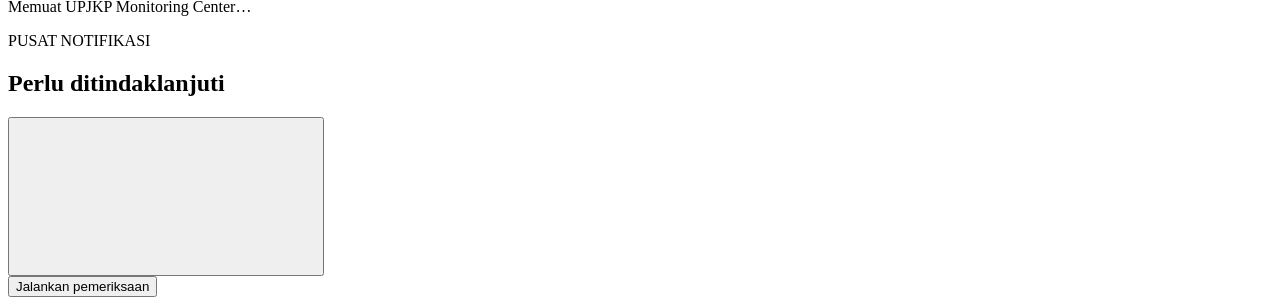
==== commit f2d0ab10: "Add connected subsection dashboards" ====
--- a/google-apps-script/Index.html
+++ b/google-apps-script/Index.html
@@ -58,6 +58,7 @@
         <p>Dashboard</p>
         <button class="nav active" data-view="dashboard"><svg><use href="#i-grid"/></svg><span>Dashboard</span></button>
         <p>Rekomendasi &amp; JID</p>
+        <button class="nav" data-view="rpjid"><svg><use href="#i-grid"/></svg><span>Dashboard Rekomendasi</span></button>
         <button class="nav" data-view="activities-rp"><svg><use href="#i-briefcase"/></svg><span>Kegiatan</span></button>
         <button class="nav" data-view="reports-rp"><svg><use href="#i-file"/></svg><span>Monitoring Laporan</span></button>
         <button class="nav" data-view="regional-rp"><svg><use href="#i-map"/></svg><span>Perusahaan</span></button>
@@ -67,11 +68,13 @@
         <button class="nav" data-view="jid"><svg><use href="#i-box"/></svg><span>JID (Produk &amp; Stok)</span></button>
         <button class="nav" data-view="catalog"><svg><use href="#i-book"/></svg><span>Katalog Produk</span></button>
         <p>Bantuan Teknis</p>
+        <button class="nav" data-view="bt"><svg><use href="#i-grid"/></svg><span>Dashboard Bantuan Teknis</span></button>
         <button class="nav" data-view="activities-bt"><svg><use href="#i-briefcase"/></svg><span>Kegiatan</span></button>
         <button class="nav" data-view="reports-bt"><svg><use href="#i-file"/></svg><span>Monitoring Laporan</span></button>
         <button class="nav" data-view="regional"><svg><use href="#i-map"/></svg><span>Perusahaan</span></button>
         <button class="nav" data-view="bt-team"><svg><use href="#i-users"/></svg><span>Tim &amp; SPJ</span></button>
         <p>Pelatihan</p>
+        <button class="nav" data-view="plt"><svg><use href="#i-grid"/></svg><span>Dashboard Pelatihan</span></button>
         <button class="nav" data-view="training"><svg><use href="#i-briefcase"/></svg><span>Kegiatan Pelatihan</span></button>
         <button class="nav" data-view="calendar"><svg><use href="#i-calendar"/></svg><span>Kalender</span></button>
         <button class="nav" data-view="experts"><svg><use href="#i-award"/></svg><span>Tenaga Ahli</span></button>
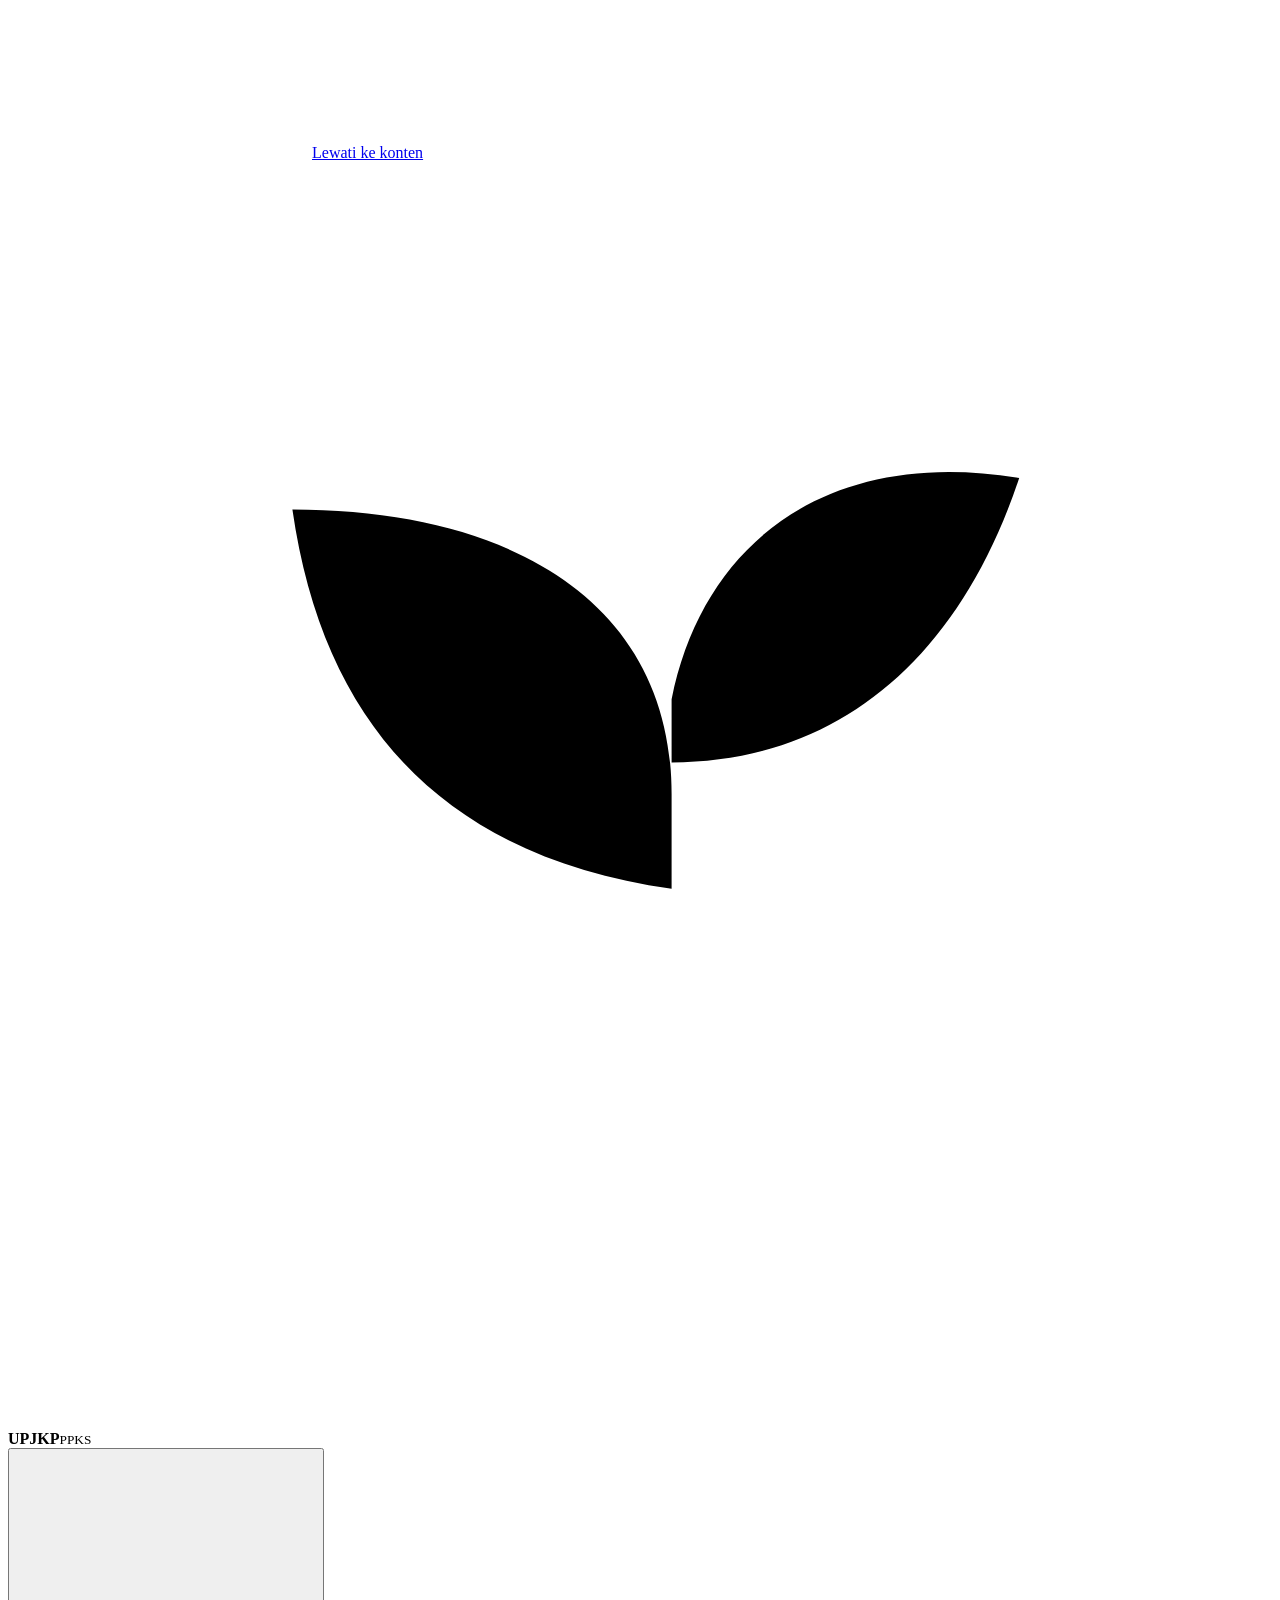
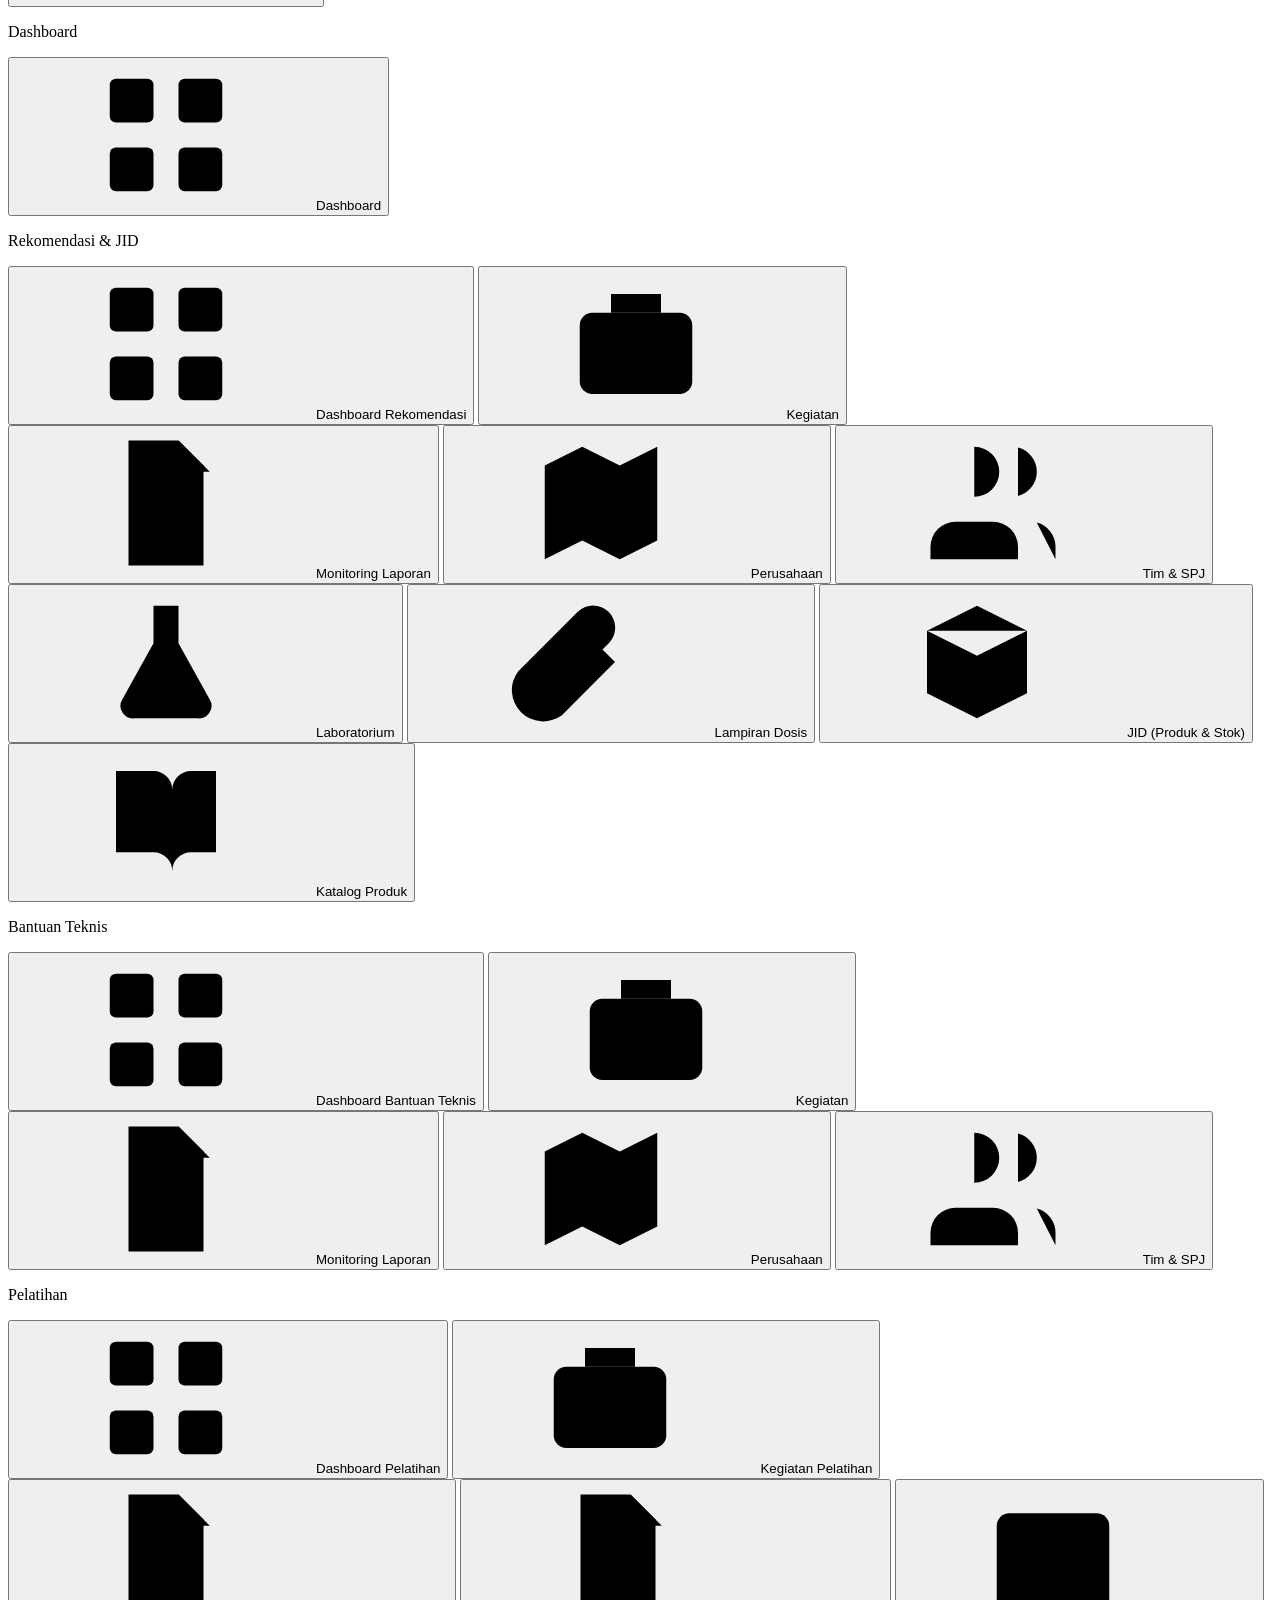
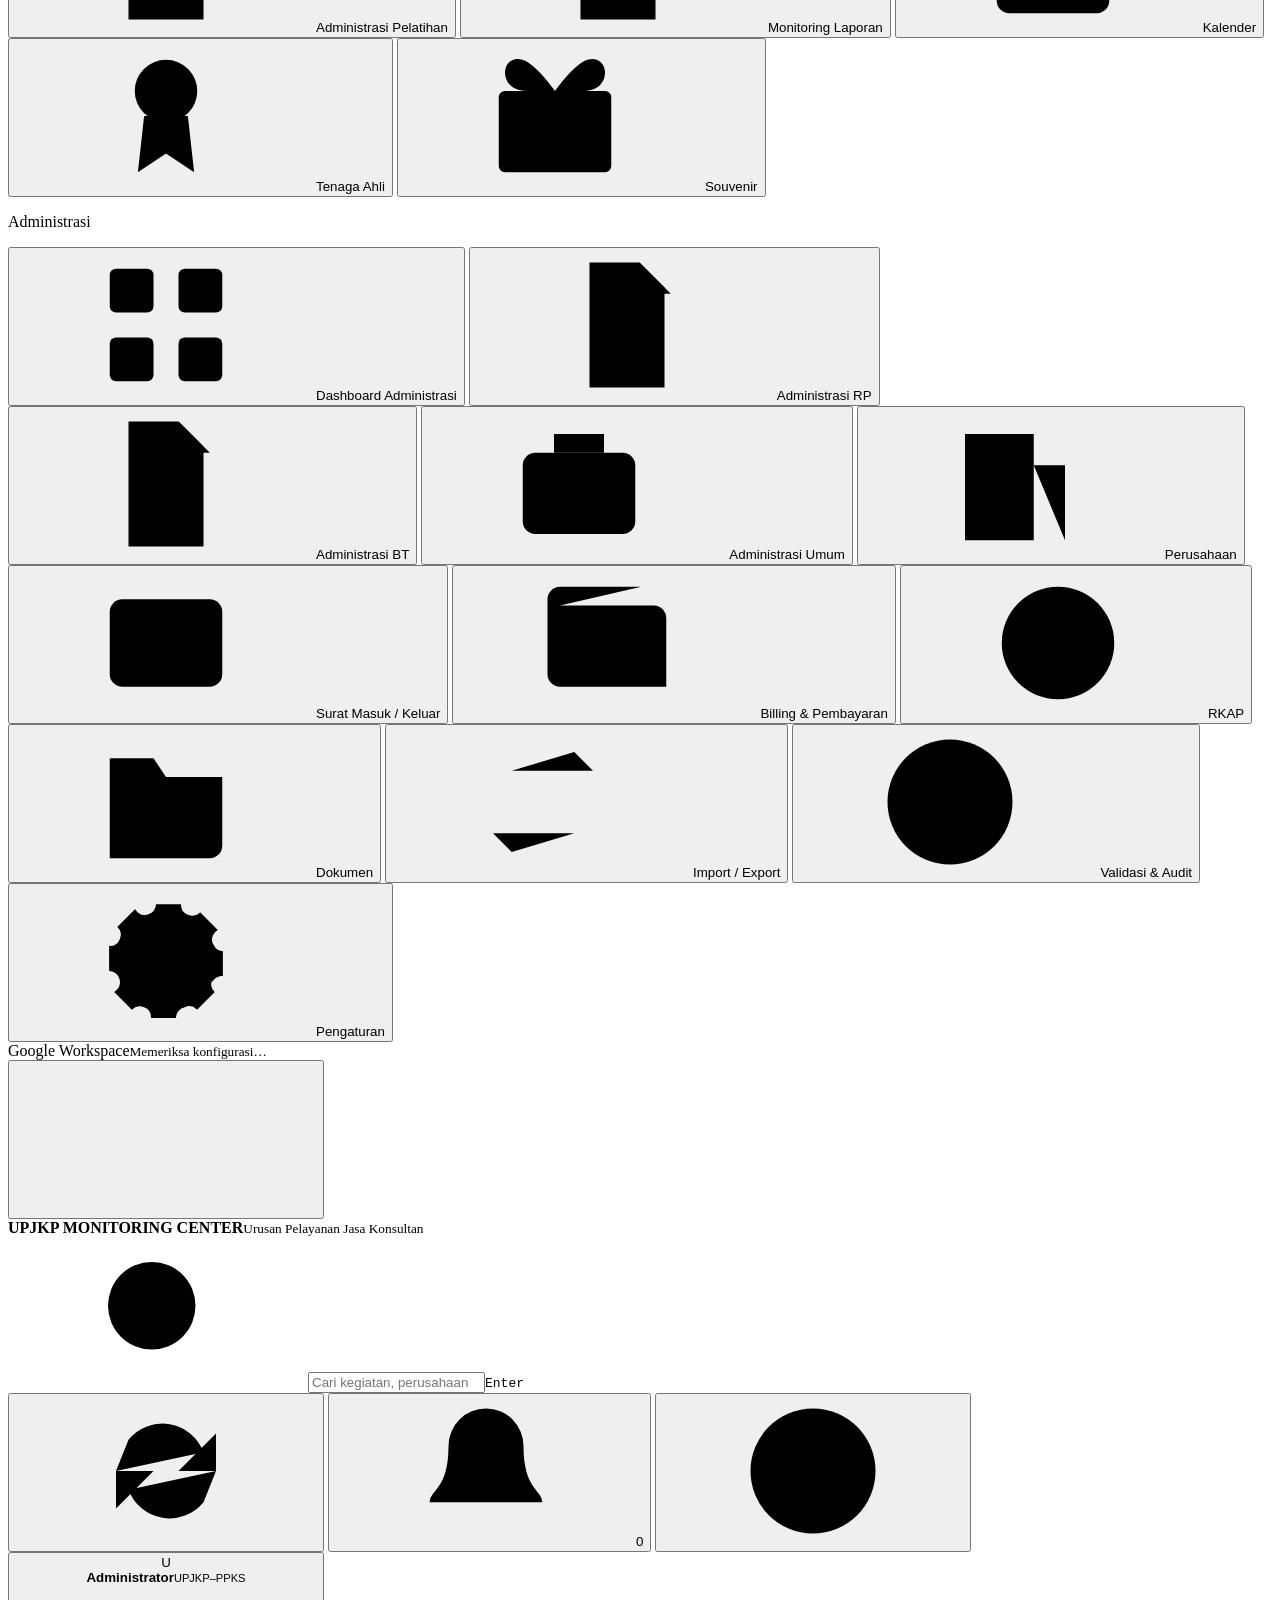
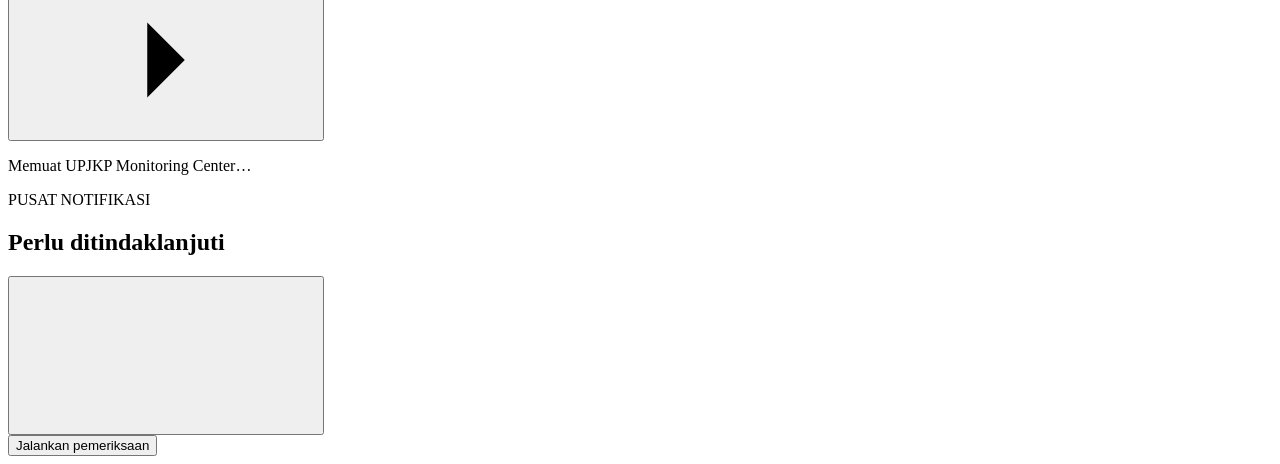
==== commit 8df616bc: "Release v2.6.6 workflow Bantuan Teknis" ====
--- a/google-apps-script/Index.html
+++ b/google-apps-script/Index.html
@@ -76,14 +76,18 @@
         <p>Pelatihan</p>
         <button class="nav" data-view="plt"><svg><use href="#i-grid"/></svg><span>Dashboard Pelatihan</span></button>
         <button class="nav" data-view="training"><svg><use href="#i-briefcase"/></svg><span>Kegiatan Pelatihan</span></button>
+        <button class="nav" data-view="admin-tr"><svg><use href="#i-file"/></svg><span>Administrasi Pelatihan</span></button>
+        <button class="nav" data-view="reports-tr"><svg><use href="#i-file"/></svg><span>Monitoring Laporan</span></button>
         <button class="nav" data-view="calendar"><svg><use href="#i-calendar"/></svg><span>Kalender</span></button>
         <button class="nav" data-view="experts"><svg><use href="#i-award"/></svg><span>Tenaga Ahli</span></button>
         <button class="nav" data-view="souvenirs"><svg><use href="#i-gift"/></svg><span>Souvenir</span></button>
         <p>Administrasi</p>
         <button class="nav" data-view="admin"><svg><use href="#i-grid"/></svg><span>Dashboard Administrasi</span></button>
-        <button class="nav" data-view="activities-admin"><svg><use href="#i-file"/></svg><span>Daftar Pekerjaan</span></button>
+        <button class="nav" data-view="admin-rp"><svg><use href="#i-file"/></svg><span>Administrasi RP</span></button>
+        <button class="nav" data-view="admin-bt"><svg><use href="#i-file"/></svg><span>Administrasi BT</span></button>
+        <button class="nav" data-view="activities-admin"><svg><use href="#i-briefcase"/></svg><span>Administrasi Umum</span></button>
         <button class="nav" data-view="companies"><svg><use href="#i-building"/></svg><span>Perusahaan</span></button>
-        <button class="nav" data-view="correspondence"><svg><use href="#i-mail"/></svg><span>Surat Masuk</span></button>
+        <button class="nav" data-view="correspondence"><svg><use href="#i-mail"/></svg><span>Surat Masuk / Keluar</span></button>
         <button class="nav" data-view="billing"><svg><use href="#i-wallet"/></svg><span>Billing &amp; Pembayaran</span></button>
         <button class="nav" data-view="rkap"><svg><use href="#i-target"/></svg><span>RKAP</span></button>
         <button class="nav" data-view="documents"><svg><use href="#i-folder"/></svg><span>Dokumen</span></button>
@@ -136,6 +140,7 @@
         <label>Kebun/lokasi<input name="kebun_lokasi" placeholder="Kebun atau lokasi"></label>
         <label>Tahun<input name="tahun" type="number" min="2000" max="2100"></label>
         <label>Tanggal surat masuk<input name="tanggal_surat_masuk" type="date"></label>
+        <label>Tanggal NET (opsional)<input name="tanggal_net" type="date"><small class="muted">Isi jika laporan baru sudah NET.</small></label>
         <label>Nilai kontrak<input name="nilai_kontrak" inputmode="numeric" placeholder="0"></label>
         <label>HPP<input name="hpp" inputmode="numeric" placeholder="0"></label>
         <label>PIC<input name="pic" placeholder="Nama PIC"></label>
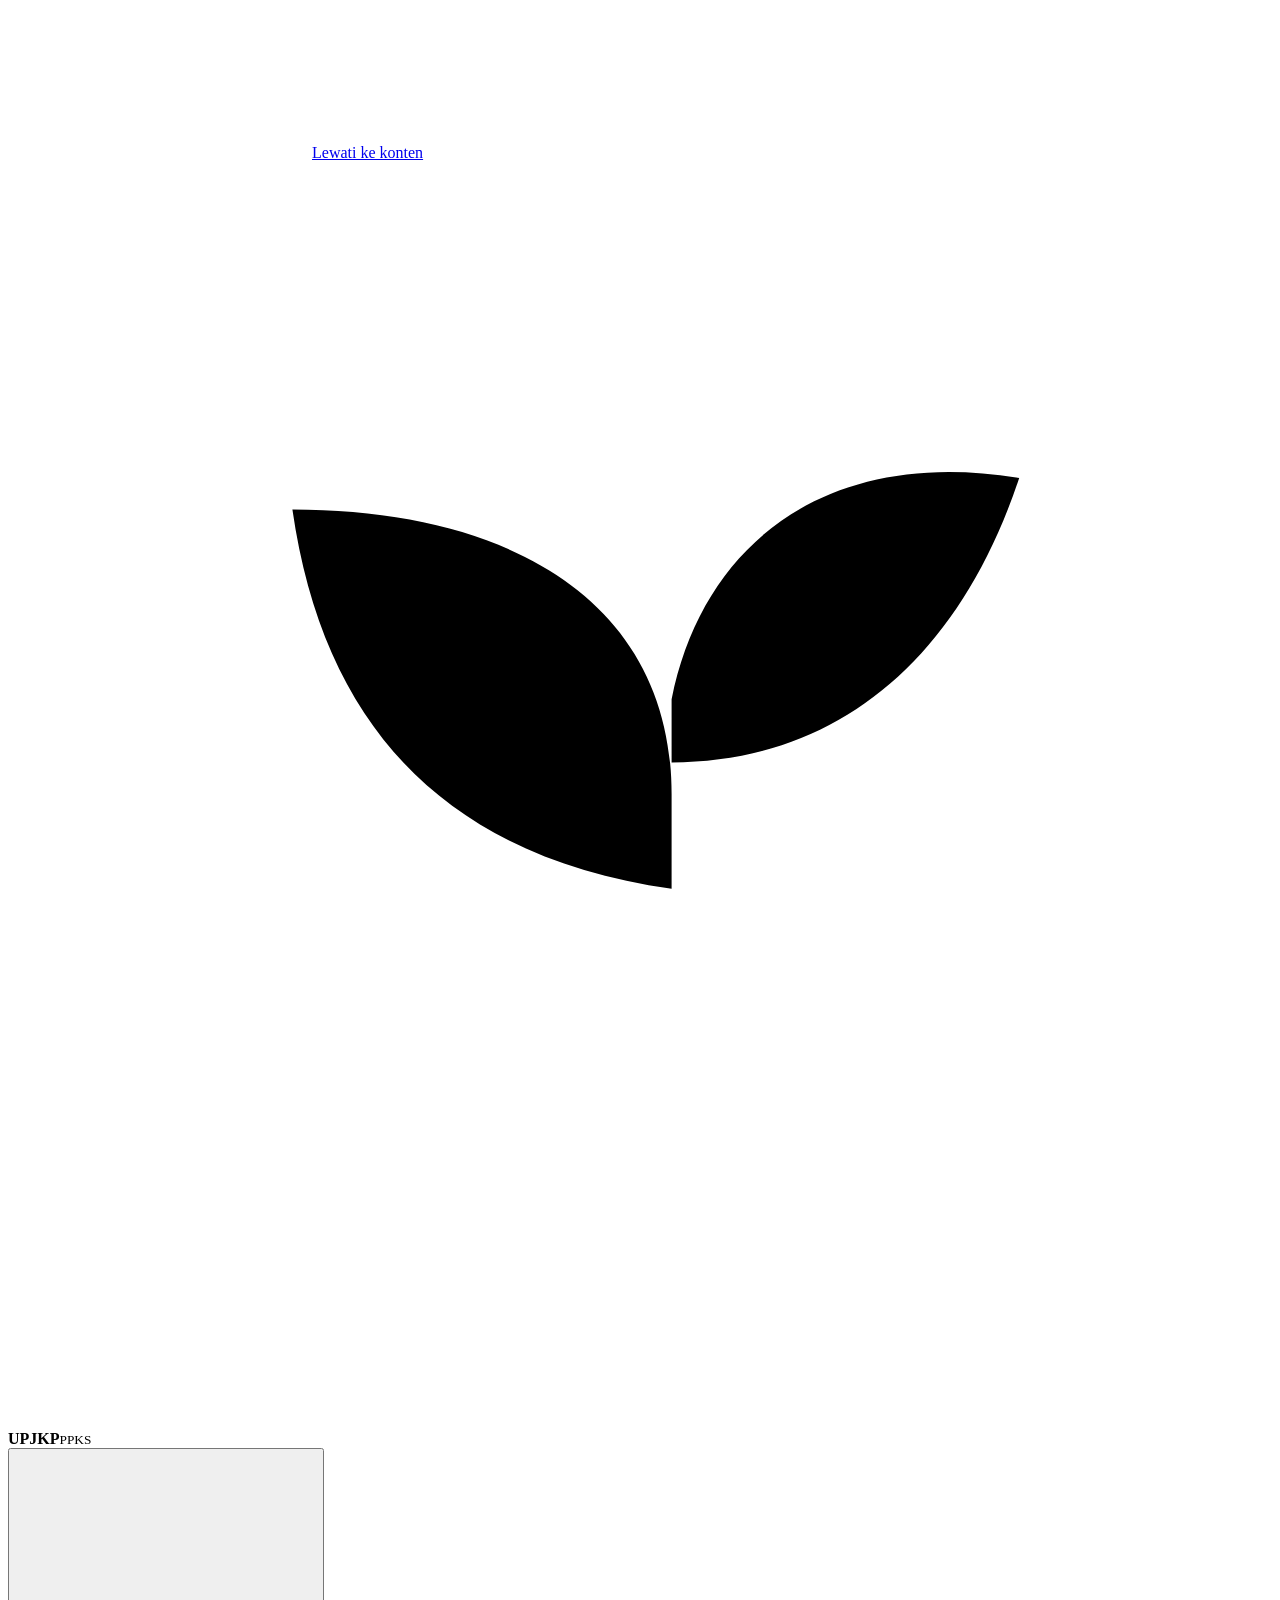
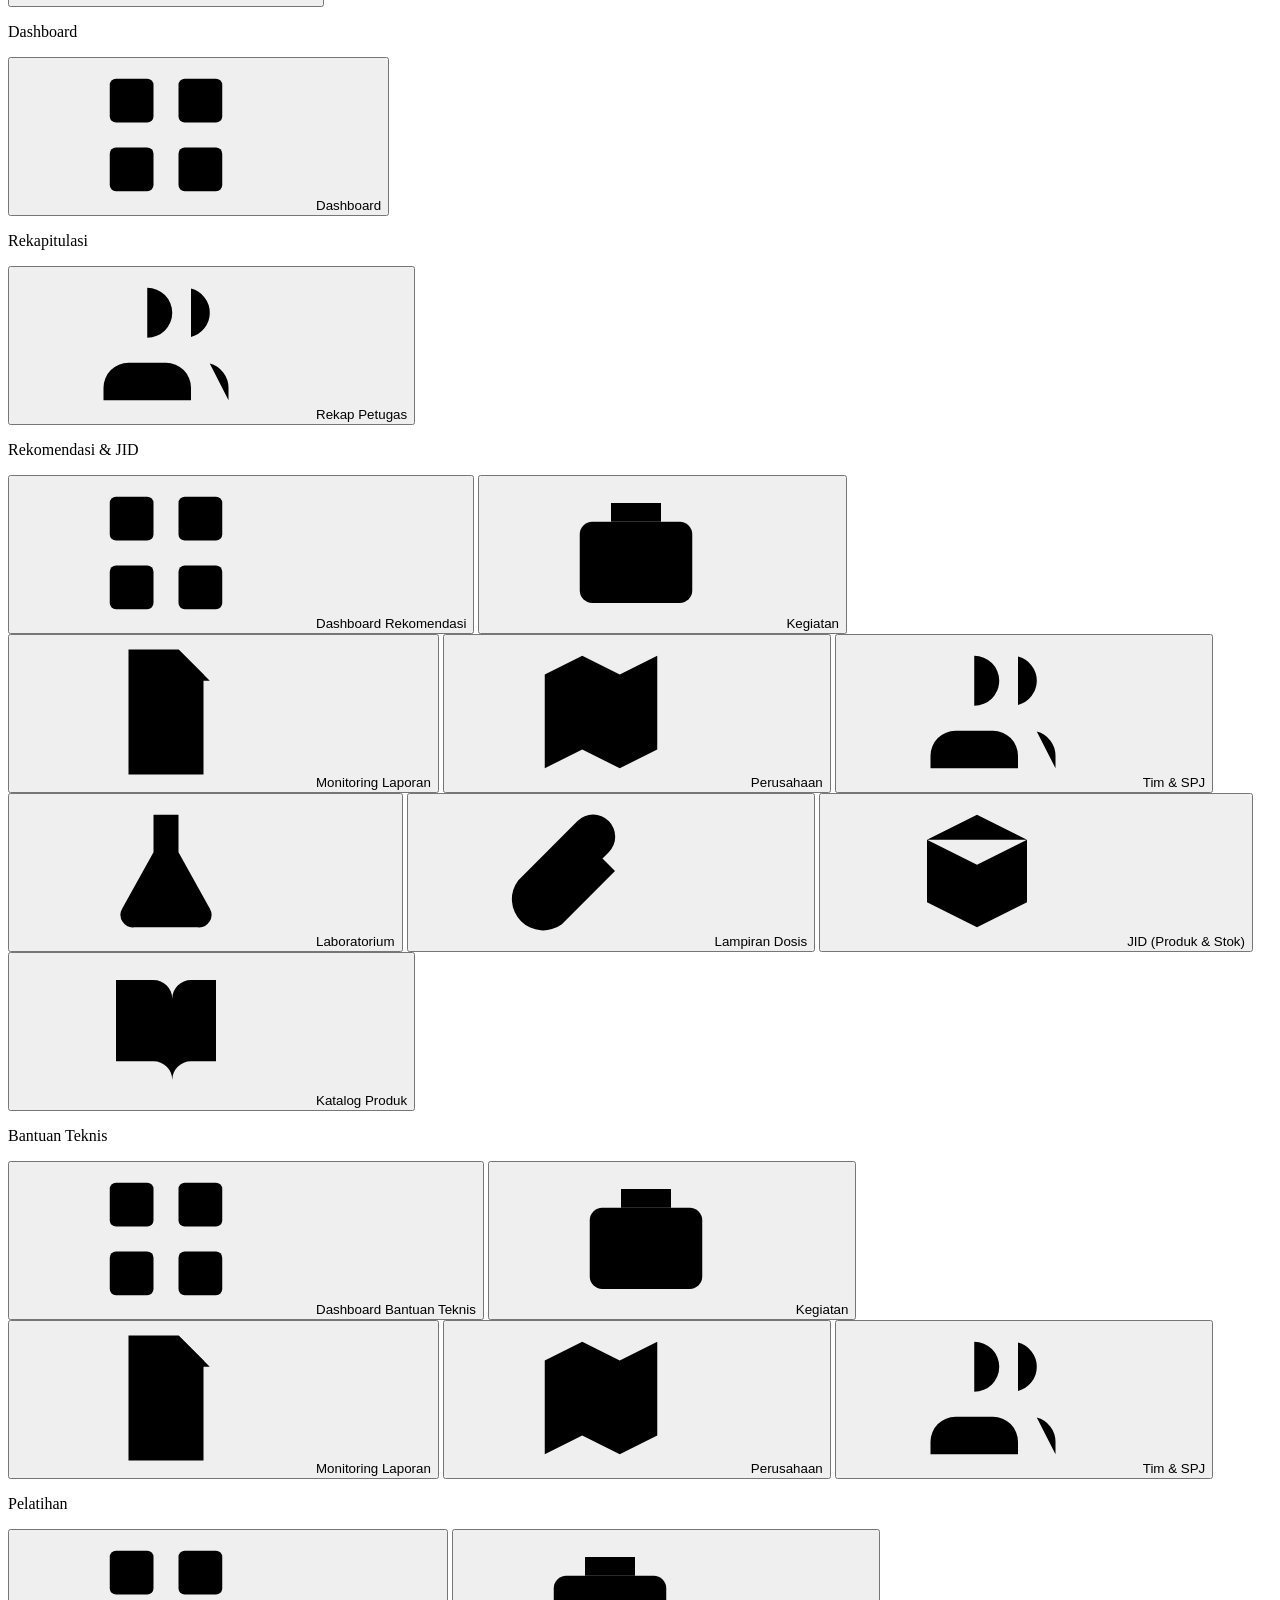
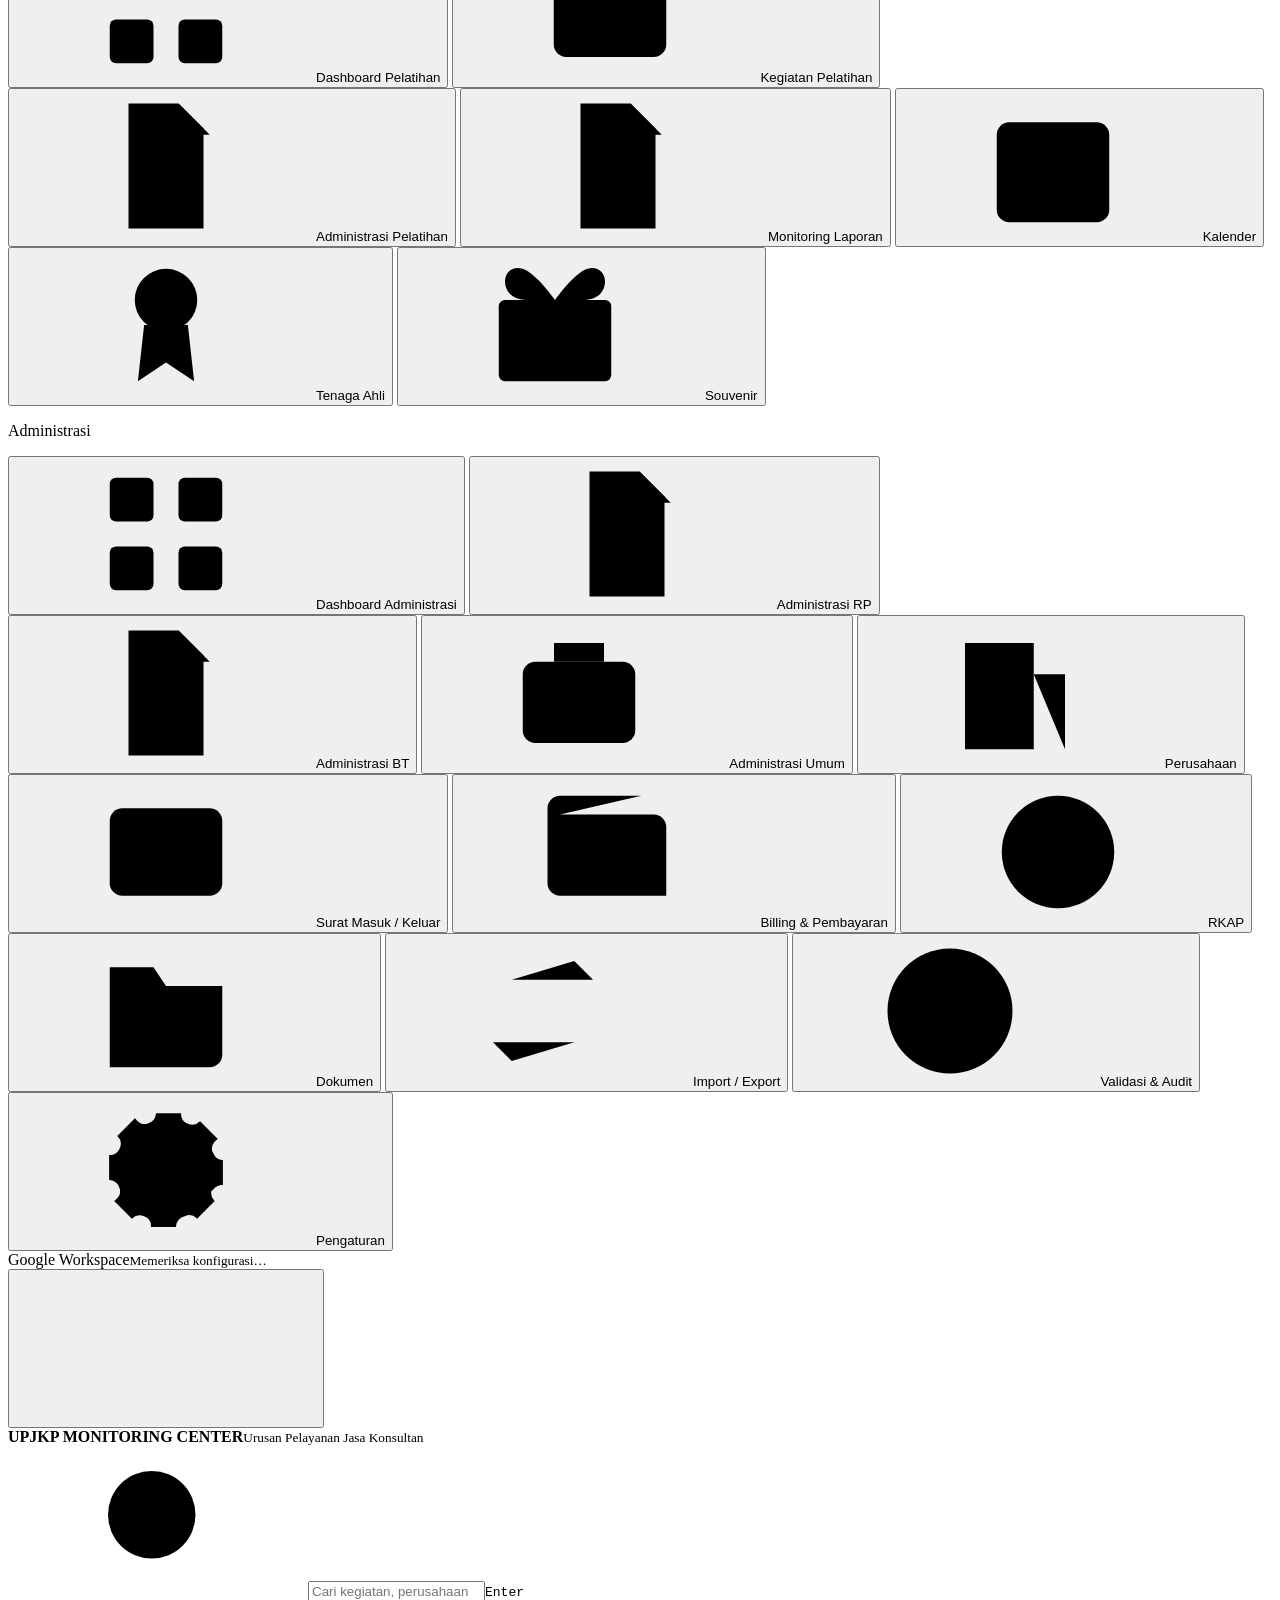
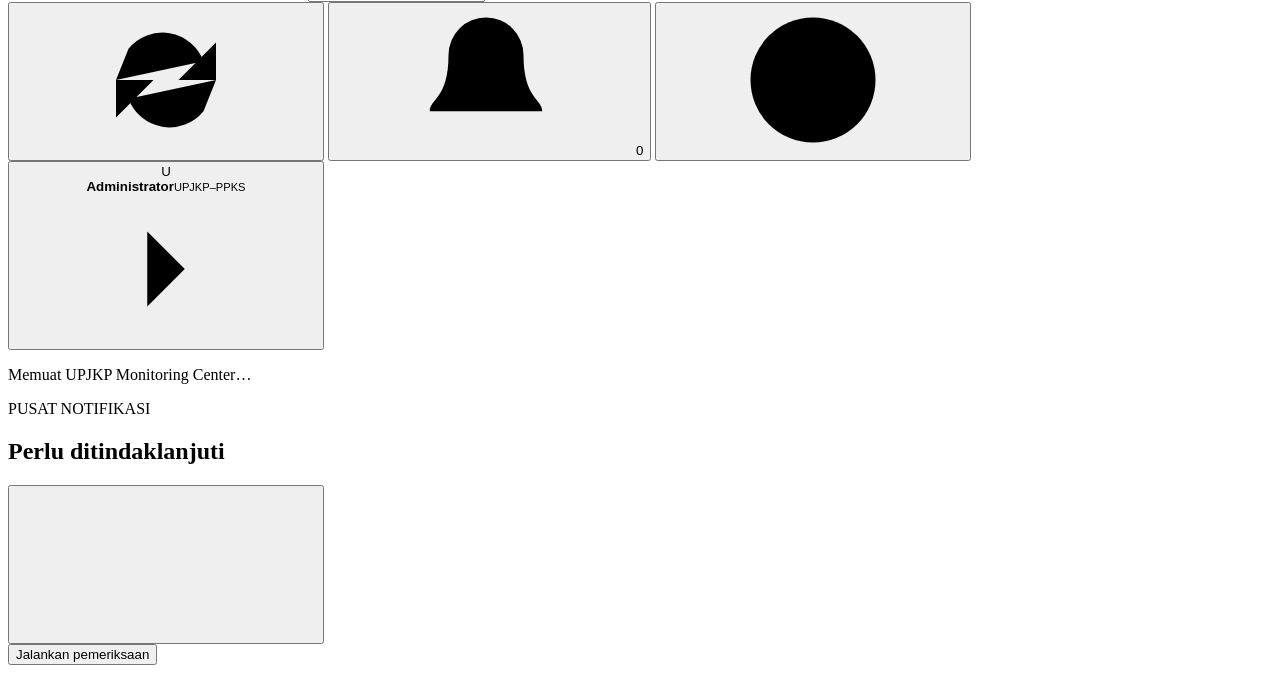
==== commit 33dab3f3: "feat: add personnel involvement recap" ====
--- a/google-apps-script/Index.html
+++ b/google-apps-script/Index.html
@@ -57,6 +57,8 @@
       <nav>
         <p>Dashboard</p>
         <button class="nav active" data-view="dashboard"><svg><use href="#i-grid"/></svg><span>Dashboard</span></button>
+        <p>Rekapitulasi</p>
+        <button class="nav" data-view="personnel"><svg><use href="#i-users"/></svg><span>Rekap Petugas</span></button>
         <p>Rekomendasi &amp; JID</p>
         <button class="nav" data-view="rpjid"><svg><use href="#i-grid"/></svg><span>Dashboard Rekomendasi</span></button>
         <button class="nav" data-view="activities-rp"><svg><use href="#i-briefcase"/></svg><span>Kegiatan</span></button>
@@ -150,6 +152,94 @@
       <div class="modal-actions"><button class="button secondary" value="cancel">Batal</button><button class="button primary" type="submit" value="default">Simpan kegiatan</button></div>
     </form>
   </dialog>
+  <dialog id="training-completion-dialog">
+    <form id="training-completion-form" method="dialog">
+      <header class="modal-head"><div><span class="section-kicker">TINDAKAN PELATIHAN</span><h2>Lengkapi kegiatan pelatihan</h2><p data-role="training-action-summary">Perbarui jadwal, peserta, PIC, dan status pelatihan.</p></div><button class="top-icon" value="cancel" aria-label="Tutup"><svg><use href="#i-close"/></svg></button></header>
+      <div class="formgrid">
+        <label>ID pelatihan<input name="training_id" readonly></label>
+        <label>Perusahaan<input name="perusahaan" placeholder="Nama perusahaan"></label>
+        <label class="wide">Nama kegiatan<input name="nama_kegiatan" placeholder="Nama kegiatan pelatihan"></label>
+        <label>Lokasi<input name="lokasi" placeholder="Lokasi pelatihan"></label>
+        <label>Jumlah peserta<input name="jumlah_peserta" type="number" min="0" step="1"></label>
+        <label>Tanggal mulai<input name="tanggal_mulai" type="date"></label>
+        <label>Tanggal selesai<input name="tanggal_selesai" type="date"></label>
+        <label>PIC<input name="pic" placeholder="Nama PIC"></label>
+        <label>Status<select name="status"><option value="">Pilih status</option><option>DRAFT</option><option>TERJADWAL</option><option>PROSES</option><option>SELESAI</option></select></label>
+        <label class="wide">Catatan<textarea name="catatan" rows="3" placeholder="Catatan pelatihan"></textarea></label>
+      </div>
+      <div class="modal-actions"><button class="button secondary" value="cancel">Batal</button><button class="button primary" type="submit" value="default">Simpan kelengkapan</button></div>
+    </form>
+  </dialog>
+  <dialog id="activity-completion-dialog">
+    <form id="activity-completion-form" method="dialog">
+      <header class="modal-head"><div><span class="section-kicker">TINDAKAN KEGIATAN</span><h2 data-role="activity-action-title">Lengkapi data kegiatan</h2><p data-role="activity-action-summary">Perbarui data kegiatan dan surat yang masih kosong.</p></div><button class="top-icon" value="cancel" aria-label="Tutup"><svg><use href="#i-close"/></svg></button></header>
+      <div class="formgrid">
+        <label>ID kegiatan<input name="activity_id" readonly></label>
+        <label>Instansi<input name="instansi" placeholder="Instansi/perusahaan"></label>
+        <label>Jenis kegiatan<input name="jenis_kegiatan" placeholder="Jenis kegiatan"></label>
+        <label>Regional<input name="regional" placeholder="R1, R2, ..."></label>
+        <label>Kebun/lokasi<input name="kebun_lokasi" placeholder="Kebun atau lokasi"></label>
+        <label>Tahun<input name="tahun" type="number" min="2000" max="2100"></label>
+        <label>PIC<input name="pic" placeholder="Nama PIC"></label>
+        <label>Status biaya<select name="status_biaya"><option value="">Pilih status biaya</option><option>Biaya</option><option>Non Biaya</option></select></label>
+        <label>No. SPK<input name="no_spk" placeholder="Nomor SPK"></label>
+        <label>Tanggal SPK<input name="tanggal_spk" type="date"></label>
+        <label>Tanggal mulai<input name="tanggal_mulai" type="date"></label>
+        <label>Tanggal selesai<input name="tanggal_selesai" type="date"></label>
+        <label>Nilai kontrak<input name="nilai_kontrak" inputmode="numeric" placeholder="0"></label>
+        <label>HPP<input name="hpp" inputmode="numeric" placeholder="0"></label>
+        <label>No. surat masuk<input name="no_surat_masuk" placeholder="Nomor surat masuk"></label>
+        <label>Tanggal surat masuk<input name="tanggal_surat_masuk" type="date"></label>
+        <label class="wide">Perihal surat masuk<input name="perihal_surat_masuk" placeholder="Perihal"></label>
+        <label>No. surat balasan/keluar<input name="no_surat_keluar" placeholder="Nomor surat keluar"></label>
+        <label>Tanggal surat balasan/keluar<input name="tanggal_surat_keluar" type="date"></label>
+        <label class="wide">Perihal surat balasan/keluar<input name="perihal_surat_keluar" placeholder="Perihal"></label>
+        <label>No. surat kunjungan<input name="no_surat_kunjungan" placeholder="Nomor surat kunjungan"></label>
+        <label>Tanggal surat kunjungan<input name="tanggal_surat_kunjungan" type="date"></label>
+        <label class="wide">Perihal surat kunjungan<input name="perihal_surat_kunjungan" placeholder="Perihal"></label>
+        <label>No. surat tugas<input name="no_surat_tugas" placeholder="Nomor surat tugas"></label>
+        <label>Tanggal surat tugas<input name="tanggal_surat_tugas" type="date"></label>
+        <label class="wide">Perihal surat tugas<input name="perihal_surat_tugas" placeholder="Perihal"></label>
+        <label>No. pengiriman laporan<input name="no_surat_pengiriman_laporan" placeholder="Nomor surat pengiriman laporan"></label>
+        <label>Tanggal pengiriman laporan<input name="tanggal_pengiriman_laporan" type="date"></label>
+        <label class="wide">Perihal pengiriman laporan<input name="perihal_pengiriman_laporan" placeholder="Perihal"></label>
+        <label class="wide">Catatan<textarea name="catatan" rows="3" placeholder="Catatan tindak lanjut"></textarea></label>
+      </div>
+      <div class="modal-actions"><button class="button secondary" value="cancel">Batal</button><button class="button primary" type="submit" value="default">Simpan kelengkapan</button></div>
+    </form>
+  </dialog>
+  <dialog id="report-action-dialog">
+    <form id="report-action-form" method="dialog">
+      <header class="modal-head"><div><span class="section-kicker">TINDAKAN LAPORAN</span><h2 data-role="report-action-title">Lengkapi laporan</h2><p data-role="report-action-summary">Perbarui checkpoint, korektor, dan dokumen laporan.</p></div><button class="top-icon" value="cancel" aria-label="Tutup"><svg><use href="#i-close"/></svg></button></header>
+      <div class="formgrid">
+        <label>ID laporan<input name="report_id" readonly></label>
+        <label>Checkpoint<select name="checkpoint_terakhir"><option value="">Pilih checkpoint</option><option>DRAFT</option><option>KOREKTOR 1</option><option>KOREKTOR 2</option><option>CETAK 1</option><option>KOREKTOR FINAL</option><option>CETAK FINAL</option><option>PENGIRIMAN</option><option>NET</option></select></label>
+        <label>Korektor terakhir<input name="korektor_terakhir" placeholder="Nama korektor"></label>
+        <label>Tanggal masuk korektor<input name="korektor_tanggal_masuk" type="date"></label>
+        <label>Tanggal selesai korektor<input name="korektor_tanggal_selesai" type="date"></label>
+        <label>Tanggal checkpoint<input name="tanggal_checkpoint" type="date"></label>
+        <label>Tanggal revisi<input name="tanggal_revisi" type="date"></label>
+        <label>Tanggal cetak<input name="tanggal_cetak" type="date"></label>
+        <label>Tanggal kirim<input name="tanggal_kirim" type="date"></label>
+        <label>Tanggal NET<input name="tanggal_net" type="date"></label>
+        <label>Nama file draft<input name="nama_file_draft" placeholder="Nama file draft"></label>
+        <label>Link draft<input name="link_draft" type="url" placeholder="https://drive.google.com/..."></label>
+        <label>File NET<input name="file_net" placeholder="Nama file atau URL NET"></label>
+        <label>RP27<input name="rp27" placeholder="Nama file atau nomor RP27"></label>
+        <label class="wide">Link laporan NET<input name="link_net" type="url" placeholder="https://drive.google.com/..."></label>
+        <label>PIC<input name="pic" placeholder="Nama PIC laporan"></label>
+        <label class="wide">Catatan<textarea name="catatan" rows="3" placeholder="Catatan koreksi atau pengiriman"></textarea></label>
+      </div>
+      <div class="modal-actions"><button class="button secondary" value="cancel">Batal</button><button class="button primary" type="submit" value="default">Simpan tindakan</button></div>
+    </form>
+  </dialog>
+  <dialog id="report-checkpoint-dialog">
+    <form id="report-checkpoint-form" method="dialog">
+      <header class="modal-head"><div><span class="section-kicker">CHECKPOINT LAPORAN</span><h2 data-role="report-checkpoint-title">Perbarui checkpoint</h2><p data-role="report-checkpoint-summary">Isi data sesuai tahap laporan yang dipilih.</p></div><button class="top-icon" value="cancel" aria-label="Tutup"><svg><use href="#i-close"/></svg></button></header>
+      <div class="formgrid" data-role="report-checkpoint-fields"></div>
+      <div class="modal-actions"><button class="button secondary" value="cancel">Batal</button><button class="button primary" type="submit" value="default">Simpan checkpoint</button></div>
+    </form>
+  </dialog>
   <div id="toasts" aria-live="polite"></div>
   <?!= include('Components'); ?>
   <?!= include('Dashboard'); ?>
